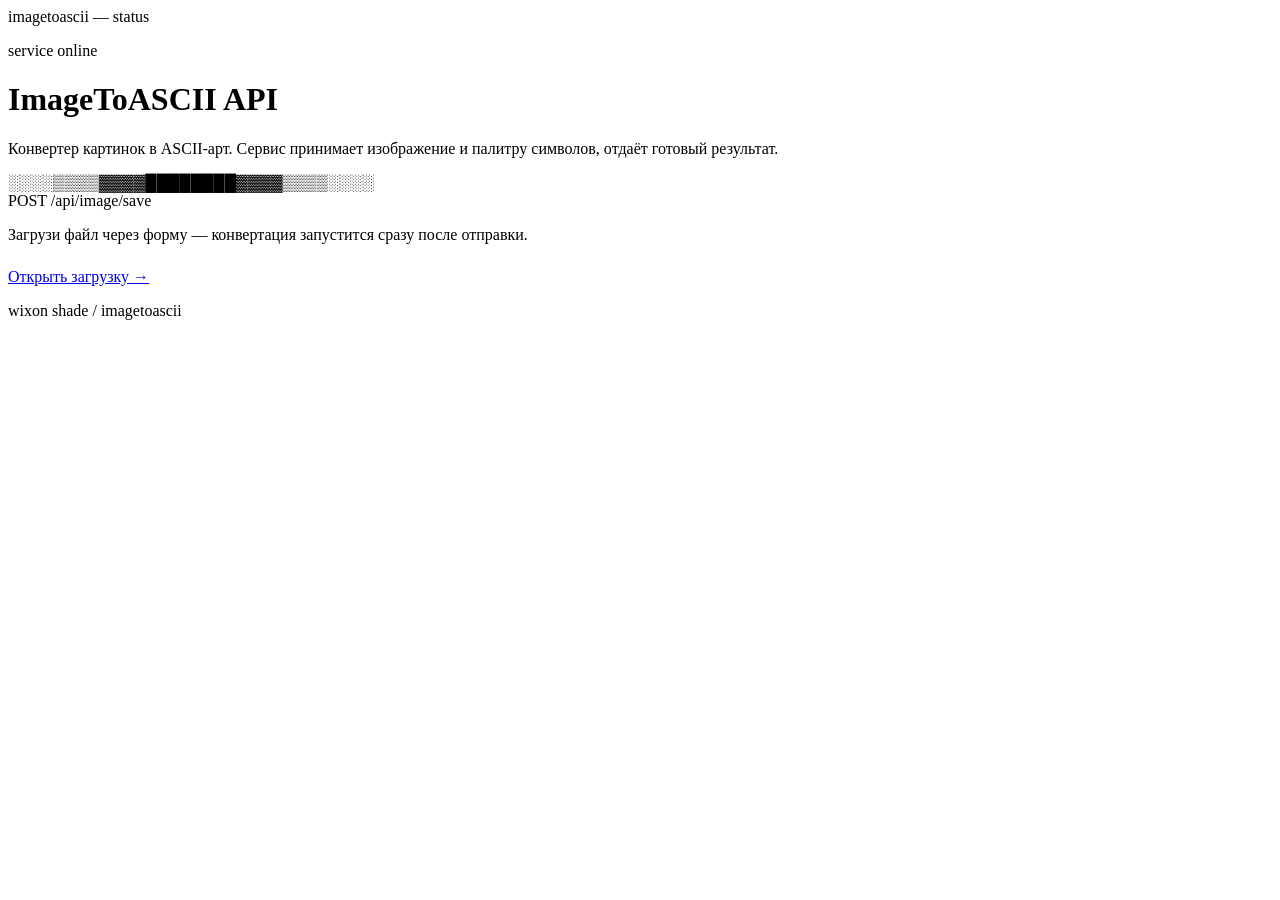
==== ImageToASCII/ImageToASCII.Web/wwwroot/index.html @ c7057193 "feat: overhaul web interface with CRT-inspired design - Implement new CSS styling with a terminal/CR" ====
<!DOCTYPE html>
<html lang="ru">
<head>
    <meta charset="UTF-8">
    <meta name="viewport" content="width=device-width, initial-scale=1">
    <title>ImageToASCII API</title>
    <link rel="stylesheet" href="/css/style.css">
</head>
<body>
<div class="crt-frame">
    <div class="term-bar">
        <span class="term-dot"></span>
        <span class="term-dot"></span>
        <span class="term-dot"></span>
        <span class="term-bar-label">imagetoascii — status</span>
    </div>
    <div class="term-body">
        <p class="eyebrow">service online</p>
        <h1>ImageToASCII API</h1>
        <p class="subtitle">Конвертер картинок в ASCII-арт. Сервис принимает изображение и палитру символов, отдаёт готовый результат.</p>

        <div class="ascii-rule">░░░░▒▒▒▒▓▓▓▓████████▓▓▓▓▒▒▒▒░░░░</div>

        <div class="route-tag">
            <span class="method">POST</span>
            <span>/api/image/save</span>
        </div>

        <p class="subtitle" style="margin-bottom: 24px;">Загрузи файл через форму — конвертация запустится сразу после отправки.</p>

        <a class="btn" href="/api/image/save">Открыть загрузку →</a>
    </div>
    <p class="footnote">wixon shade / imagetoascii</p>
</div>
</body>
</html>
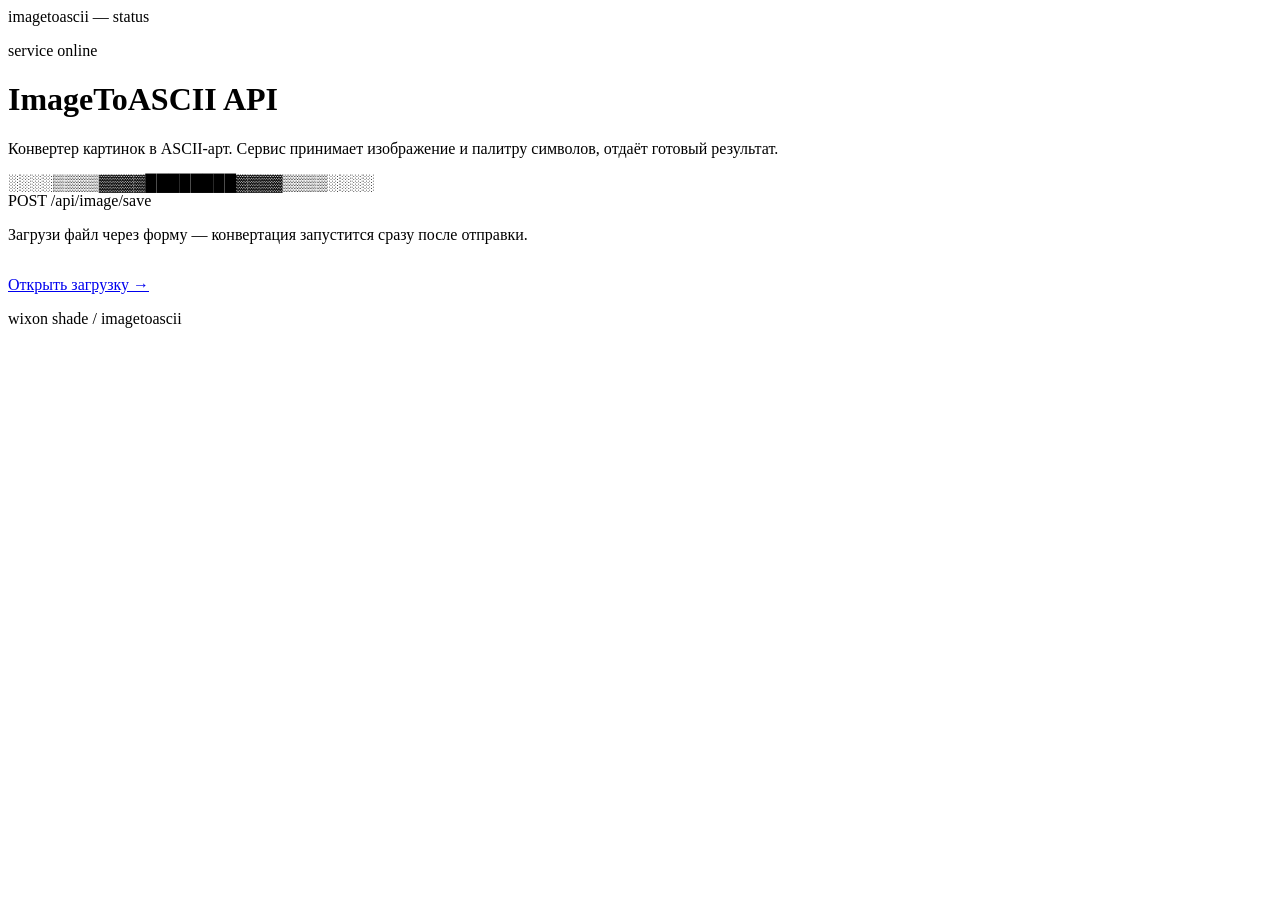
==== commit 4ee23588: "feat: implement high-performance glyph rendering - Introduce FastGlyphRenderer for direct pixel mani" ====
--- a/ImageToASCII/ImageToASCII.Web/wwwroot/index.html
+++ b/ImageToASCII/ImageToASCII.Web/wwwroot/index.html
@@ -26,9 +26,11 @@
             <span>/api/image/save</span>
         </div>
 
-        <p class="subtitle" style="margin-bottom: 24px;">Загрузи файл через форму — конвертация запустится сразу после отправки.</p>
+        <p class="subtitle">Загрузи файл через форму — конвертация запустится сразу после отправки.</p>
 
-        <a class="btn" href="/api/image/save">Открыть загрузку →</a>
+        <div style="margin-top: 32px;">
+            <a class="btn" href="/api/image/save">Открыть загрузку →</a>
+        </div>
     </div>
     <p class="footnote">wixon shade / imagetoascii</p>
 </div>
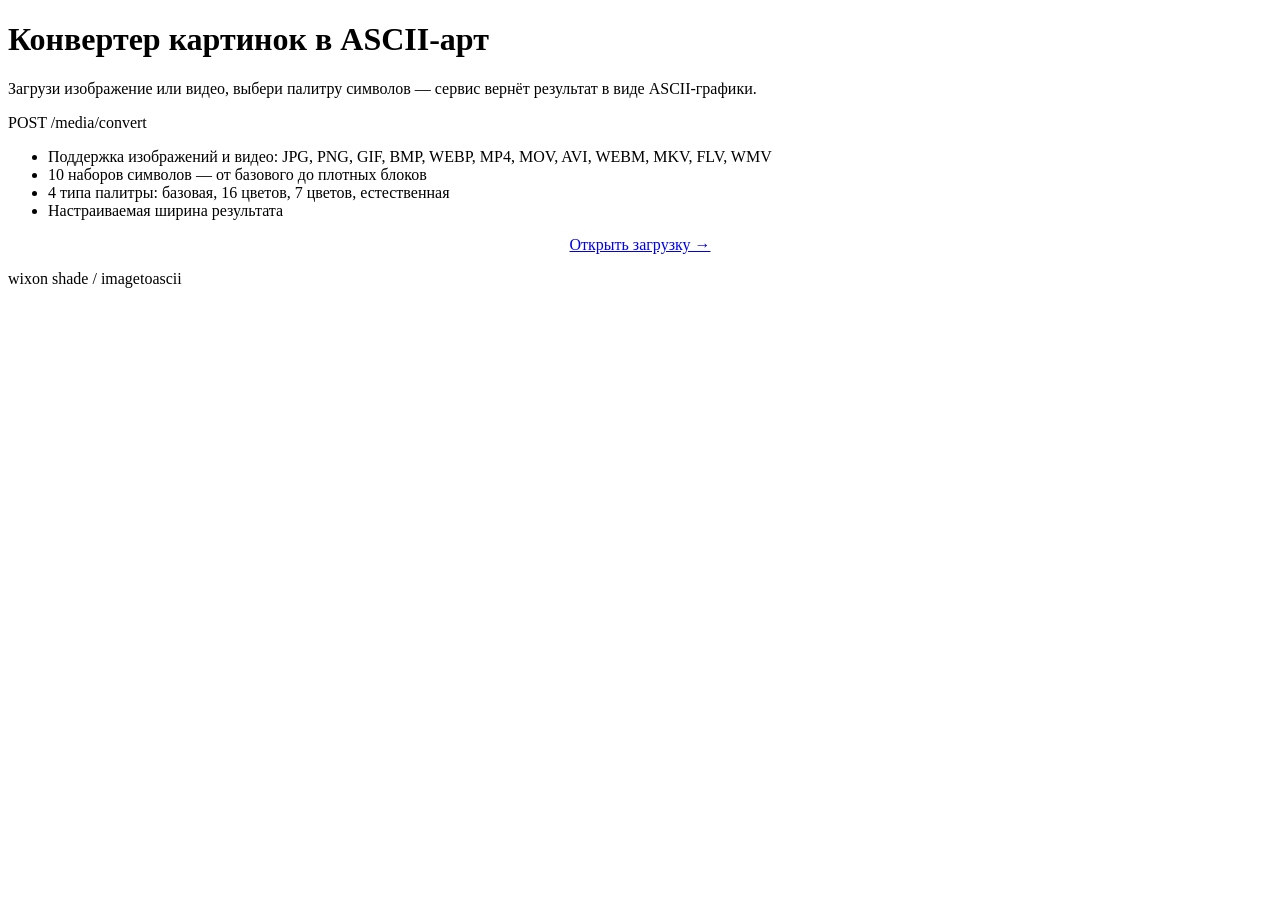
==== commit 1b5f1c7a: "feat: add video conversion support and refactor media processing - Introduce VideoConversionProcesso" ====
--- a/ImageToASCII/ImageToASCII.Web/wwwroot/index.html
+++ b/ImageToASCII/ImageToASCII.Web/wwwroot/index.html
@@ -7,31 +7,32 @@
     <link rel="stylesheet" href="/css/style.css">
 </head>
 <body>
-<div class="crt-frame">
-    <div class="term-bar">
-        <span class="term-dot"></span>
-        <span class="term-dot"></span>
-        <span class="term-dot"></span>
-        <span class="term-bar-label">imagetoascii — status</span>
-    </div>
-    <div class="term-body">
-        <p class="eyebrow">service online</p>
-        <h1>ImageToASCII API</h1>
-        <p class="subtitle">Конвертер картинок в ASCII-арт. Сервис принимает изображение и палитру символов, отдаёт готовый результат.</p>
-
-        <div class="ascii-rule">░░░░▒▒▒▒▓▓▓▓████████▓▓▓▓▒▒▒▒░░░░</div>
+<div class="bg-canvas">
+    <div class="bg-blob bg-blob-1"></div>
+    <div class="bg-blob bg-blob-2"></div>
+</div>
+<div class="page">
+    <div class="card">
+        <h1>Конвертер картинок в ASCII-арт</h1>
+        <p class="subtitle">Загрузи изображение или видео, выбери палитру символов — сервис вернёт результат в виде ASCII-графики.</p>
 
         <div class="route-tag">
             <span class="method">POST</span>
-            <span>/api/image/save</span>
+            <span>/media/convert</span>
         </div>
+        
+        <ul class="feature-list">
+            <li>Поддержка изображений и видео: JPG, PNG, GIF, BMP, WEBP, MP4, MOV, AVI, WEBM, MKV, FLV, WMV</li>
+            <li>10 наборов символов — от базового до плотных блоков</li>
+            <li>4 типа палитры: базовая, 16 цветов, 7 цветов, естественная</li>
+            <li>Настраиваемая ширина результата</li>
+        </ul>
 
-        <p class="subtitle">Загрузи файл через форму — конвертация запустится сразу после отправки.</p>
-
-        <div style="margin-top: 32px;">
-            <a class="btn" href="/api/image/save">Открыть загрузку →</a>
+        <div style="text-align: center; margin-top: 8px;">
+            <a class="btn" href="/media/convert">Открыть загрузку →</a>
         </div>
     </div>
+
     <p class="footnote">wixon shade / imagetoascii</p>
 </div>
 </body>
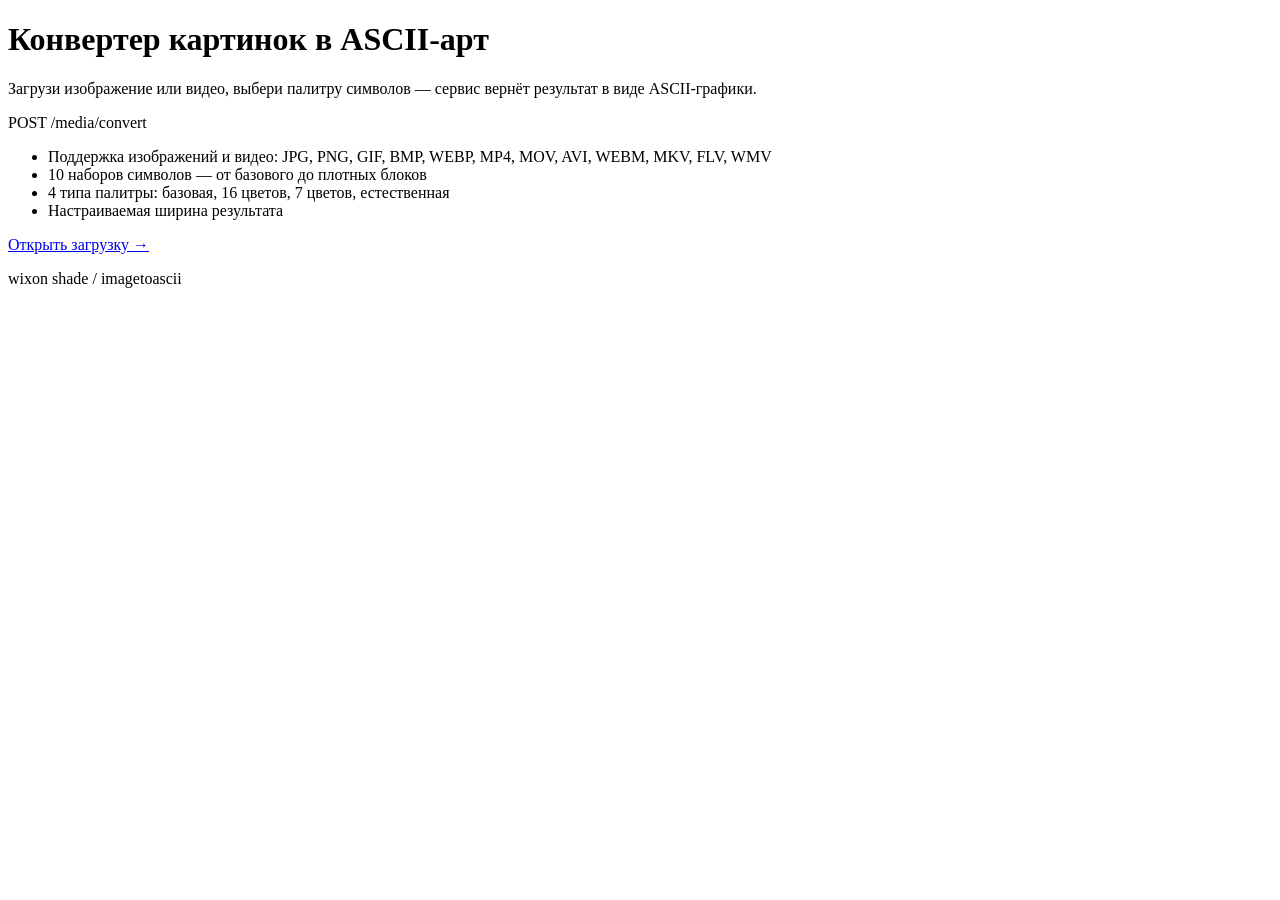
==== commit 3a020515: "feat: implement responsive two-column layout for conversion page - Introduce two-column grid layout " ====
--- a/ImageToASCII/ImageToASCII.Web/wwwroot/index.html
+++ b/ImageToASCII/ImageToASCII.Web/wwwroot/index.html
@@ -20,7 +20,7 @@
             <span class="method">POST</span>
             <span>/media/convert</span>
         </div>
-        
+
         <ul class="feature-list">
             <li>Поддержка изображений и видео: JPG, PNG, GIF, BMP, WEBP, MP4, MOV, AVI, WEBM, MKV, FLV, WMV</li>
             <li>10 наборов символов — от базового до плотных блоков</li>
@@ -28,7 +28,7 @@
             <li>Настраиваемая ширина результата</li>
         </ul>
 
-        <div style="text-align: center; margin-top: 8px;">
+        <div class="btn-container">
             <a class="btn" href="/media/convert">Открыть загрузку →</a>
         </div>
     </div>
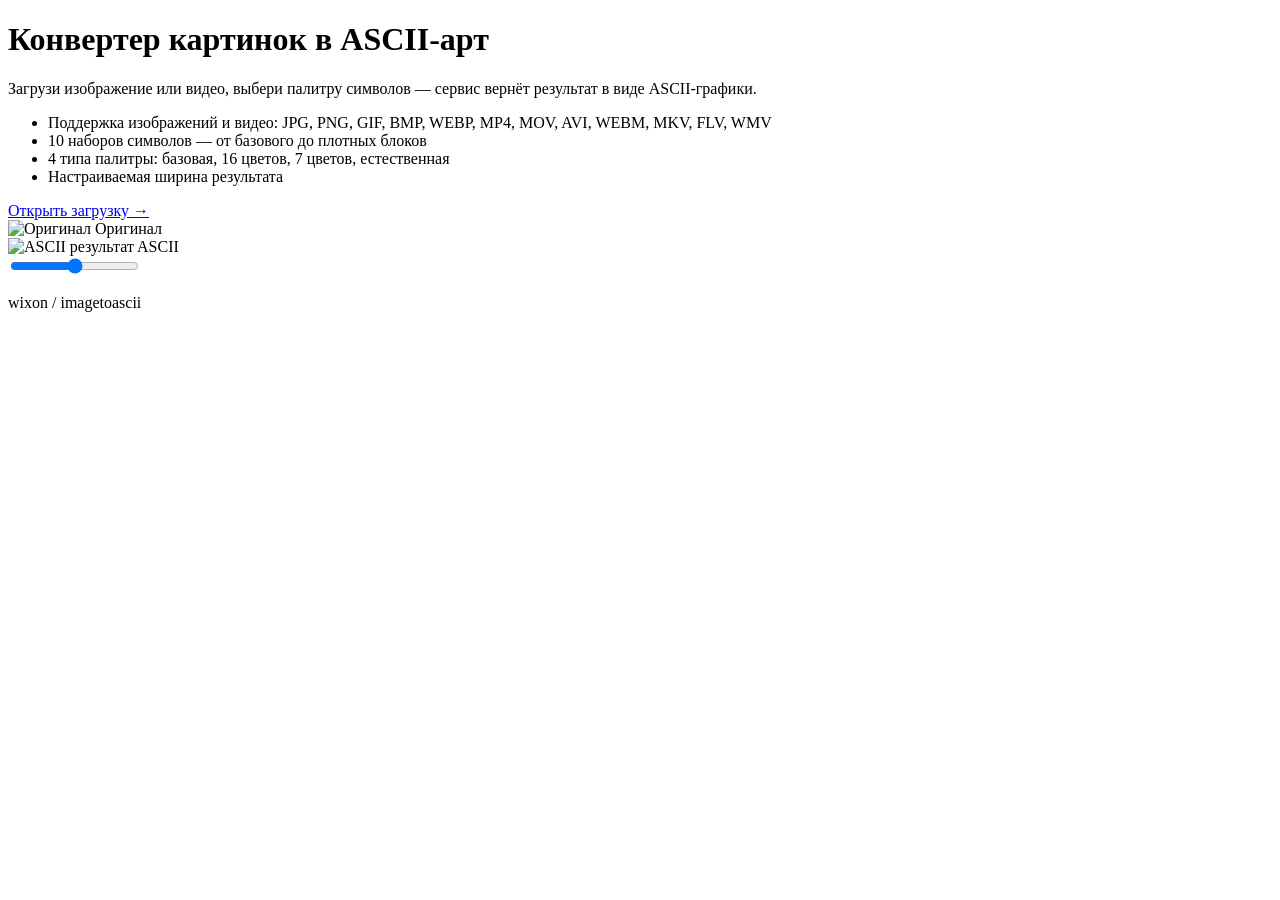
==== commit b354bba3: "feat: implement advanced media validation and FFmpeg inspection - Replace FileSignatureValidator wit" ====
--- a/ImageToASCII/ImageToASCII.Web/wwwroot/index.html
+++ b/ImageToASCII/ImageToASCII.Web/wwwroot/index.html
@@ -3,37 +3,59 @@
 <head>
     <meta charset="UTF-8">
     <meta name="viewport" content="width=device-width, initial-scale=1">
-    <title>ImageToASCII API</title>
+    <title>ImageToASCII — Конвертер медиа в ASCII-арт</title>
     <link rel="stylesheet" href="/css/style.css">
 </head>
 <body>
-<div class="bg-canvas">
-    <div class="bg-blob bg-blob-1"></div>
-    <div class="bg-blob bg-blob-2"></div>
-</div>
+<div class="bg-canvas" id="asciiContainer"></div>
+
 <div class="page">
     <div class="card">
-        <h1>Конвертер картинок в ASCII-арт</h1>
-        <p class="subtitle">Загрузи изображение или видео, выбери палитру символов — сервис вернёт результат в виде ASCII-графики.</p>
+        <div class="home-grid">
+            <div class="home-content">
+                <h1>Конвертер картинок в ASCII-арт</h1>
+                <p class="subtitle">Загрузи изображение или видео, выбери палитру символов — сервис вернёт результат в виде ASCII-графики.</p>
 
-        <div class="route-tag">
-            <span class="method">POST</span>
-            <span>/media/convert</span>
-        </div>
+                <ul class="feature-list">
+                    <li>Поддержка изображений и видео: JPG, PNG, GIF, BMP, WEBP, MP4, MOV, AVI, WEBM, MKV, FLV, WMV</li>
+                    <li>10 наборов символов — от базового до плотных блоков</li>
+                    <li>4 типа палитры: базовая, 16 цветов, 7 цветов, естественная</li>
+                    <li>Настраиваемая ширина результата</li>
+                </ul>
 
-        <ul class="feature-list">
-            <li>Поддержка изображений и видео: JPG, PNG, GIF, BMP, WEBP, MP4, MOV, AVI, WEBM, MKV, FLV, WMV</li>
-            <li>10 наборов символов — от базового до плотных блоков</li>
-            <li>4 типа палитры: базовая, 16 цветов, 7 цветов, естественная</li>
-            <li>Настраиваемая ширина результата</li>
-        </ul>
+                <div class="btn-container">
+                    <a class="btn" href="/media/convert">Открыть загрузку →</a>
+                </div>
+            </div>
 
-        <div class="btn-container">
-            <a class="btn" href="/media/convert">Открыть загрузку →</a>
+            <div class="home-media">
+                <div class="comparison-slider" style="--pos: 50%;">
+                    <div class="img-wrapper img-before">
+                        <img src="/images/demo-original.jpg" alt="Оригинал">
+                        <span class="label">Оригинал</span>
+                    </div>
+                    <div class="img-wrapper img-after">
+                        <img src="/images/demo-ascii.png" alt="ASCII результат">
+                        <span class="label">ASCII</span>
+                    </div>
+                    <div class="slider-line"></div>
+                    <input type="range" min="0" max="100" value="50" class="slider-input" aria-label="Сравнение результатов">
+                </div>
+            </div>
         </div>
     </div>
 
-    <p class="footnote">wixon shade / imagetoascii</p>
+    <p class="footnote">wixon / imagetoascii</p>
 </div>
+
+<script>
+    const slider = document.querySelector('.comparison-slider');
+    const input = document.querySelector('.slider-input');
+
+    input.addEventListener('input', (e) => {
+        slider.style.setProperty('--pos', `${e.target.value}%`);
+    });
+</script>
+<script src="/js/ascii-bg.js"></script>
 </body>
 </html>
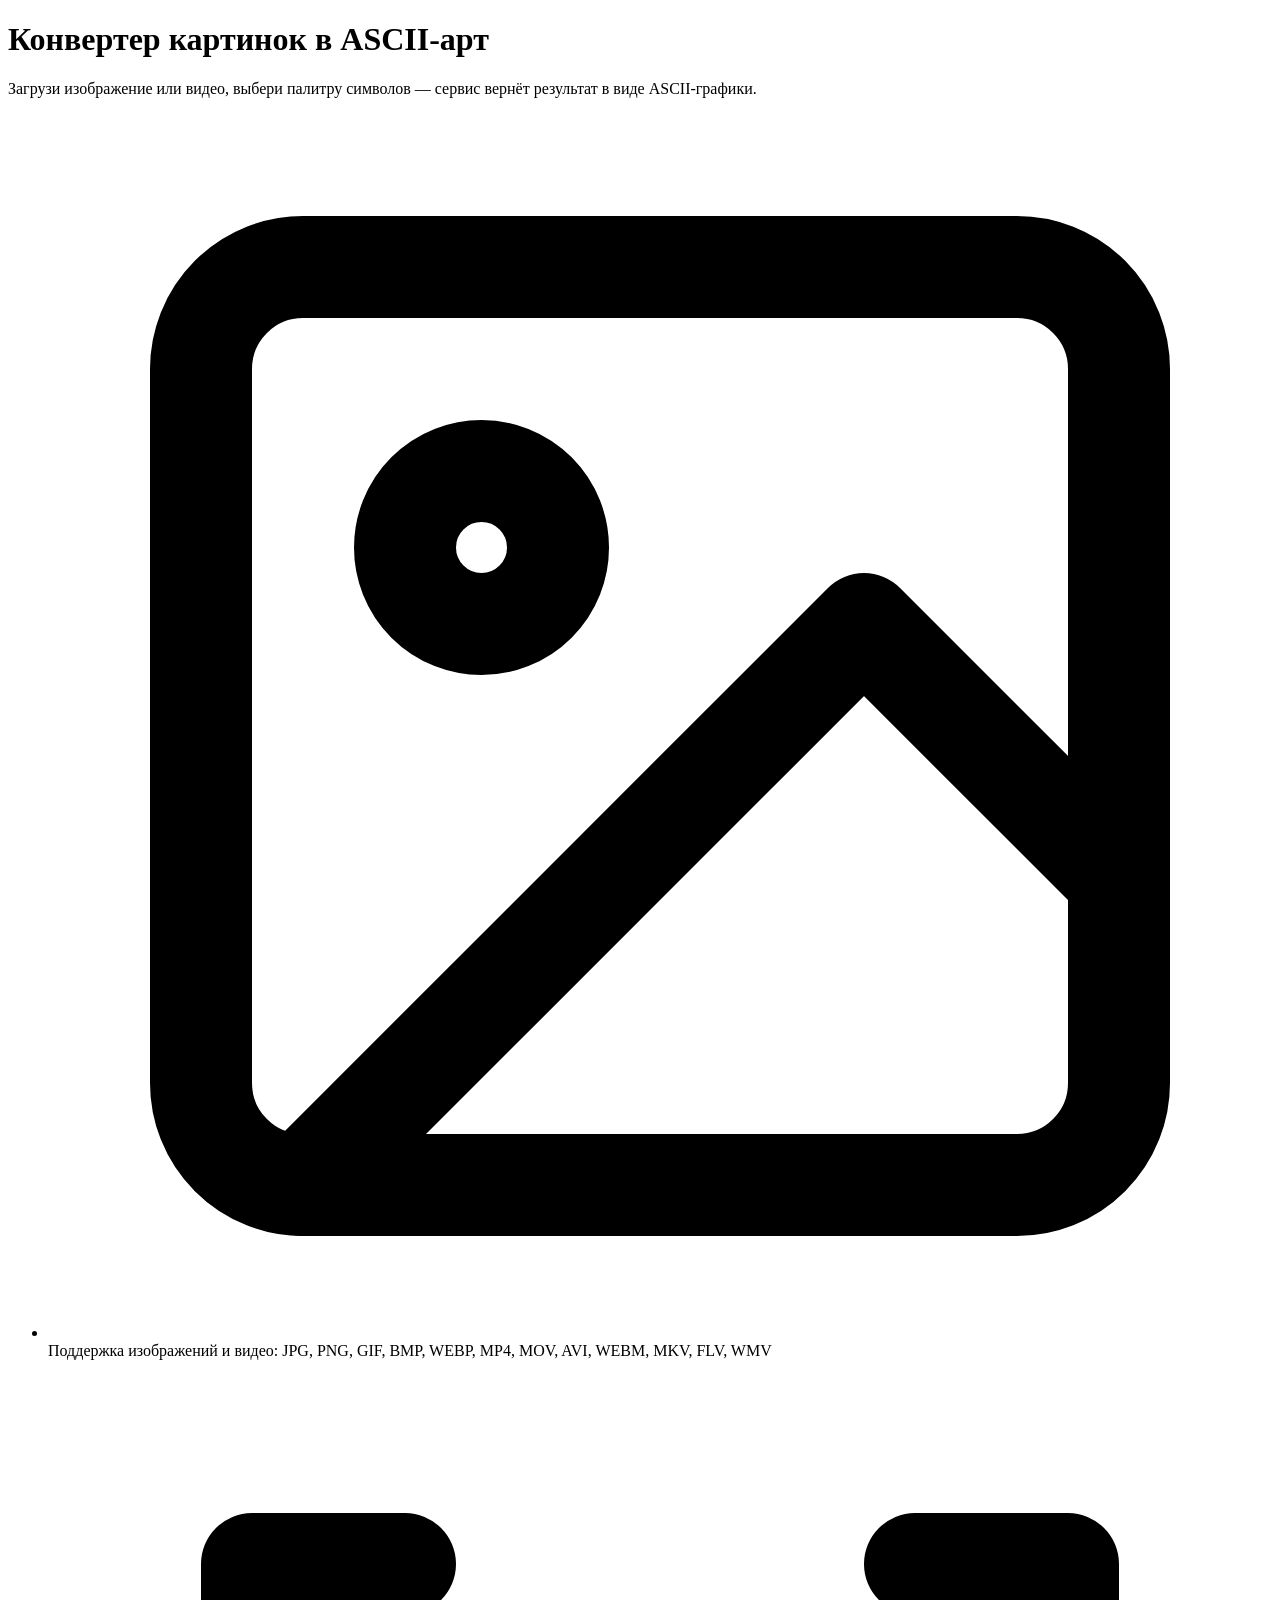
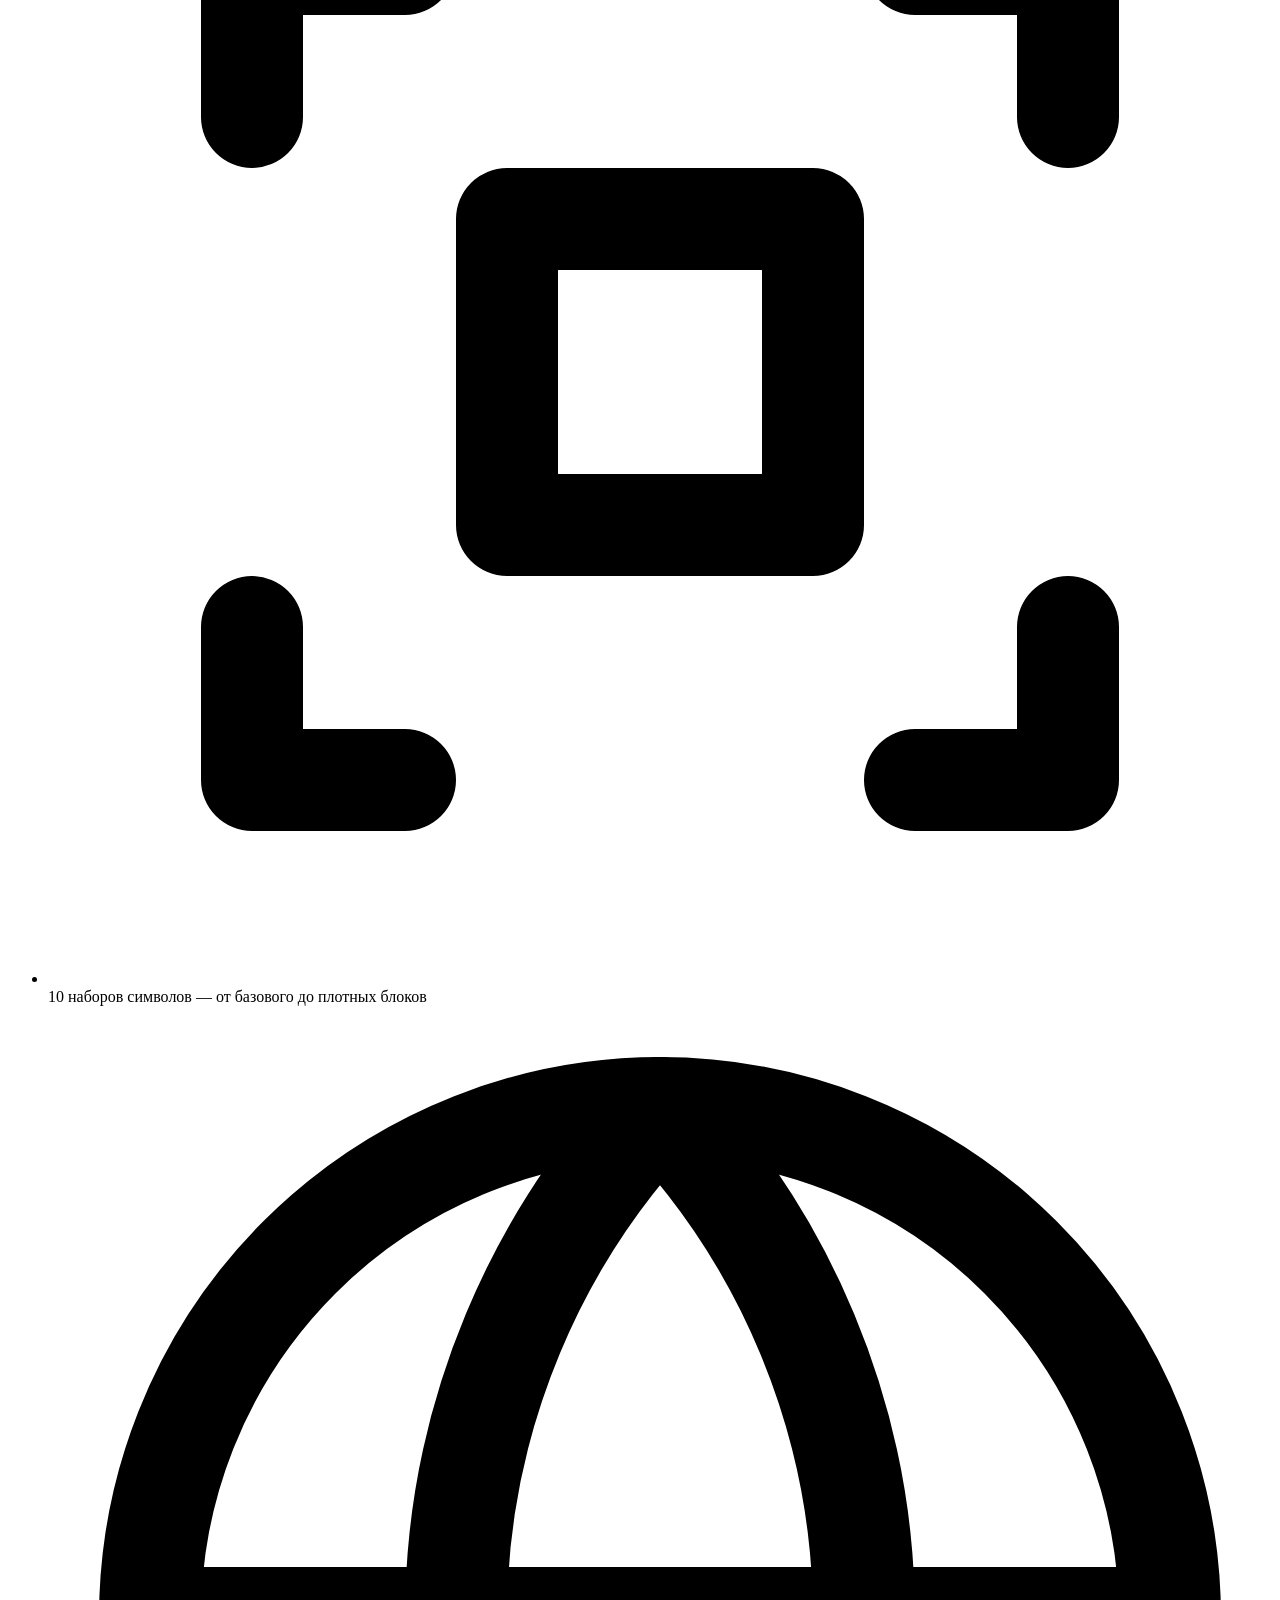
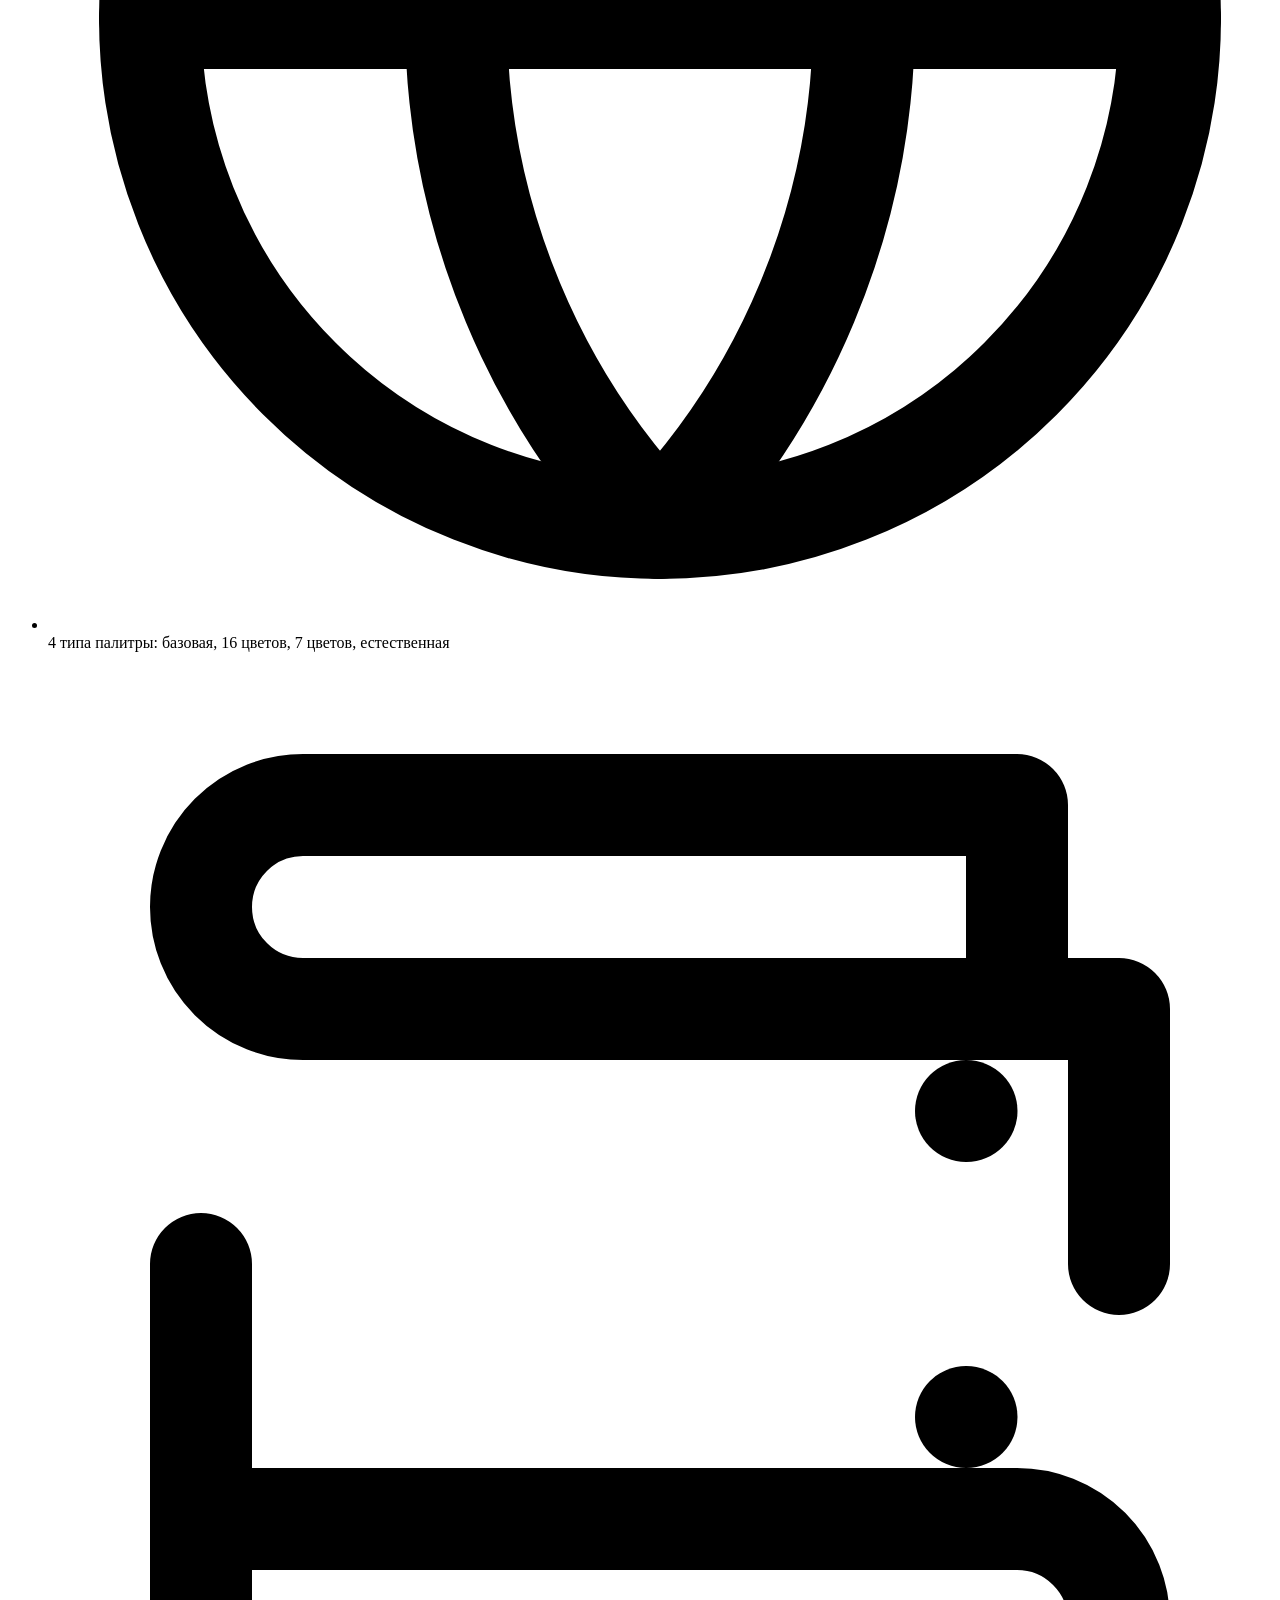
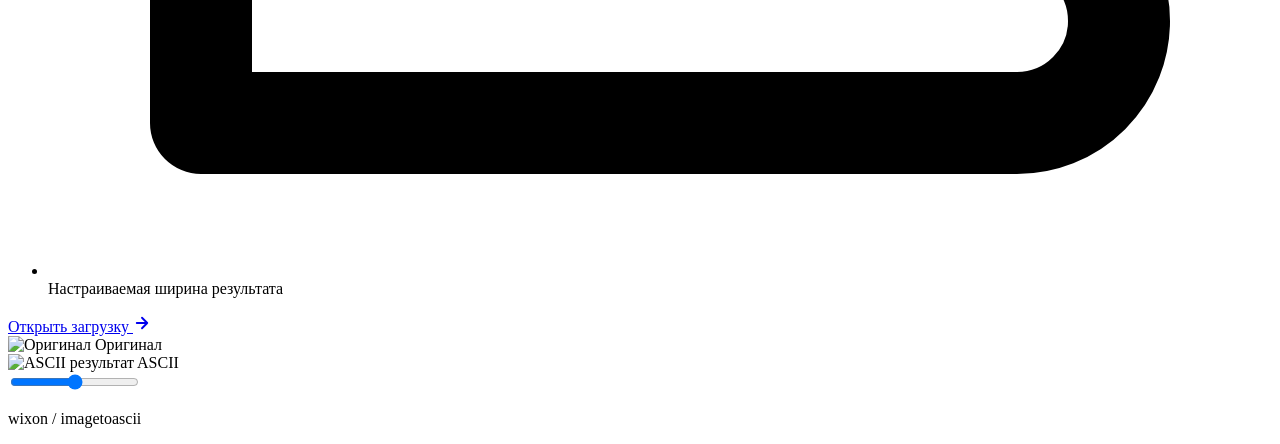
==== commit 635eb36d: "refactor: optimize data structures for ascii grid processing - Switch from 2D char arrays to flat 1D" ====
--- a/ImageToASCII/ImageToASCII.Web/wwwroot/index.html
+++ b/ImageToASCII/ImageToASCII.Web/wwwroot/index.html
@@ -1,61 +1,97 @@
 <!DOCTYPE html>
 <html lang="ru">
 <head>
-    <meta charset="UTF-8">
-    <meta name="viewport" content="width=device-width, initial-scale=1">
-    <title>ImageToASCII — Конвертер медиа в ASCII-арт</title>
-    <link rel="stylesheet" href="/css/style.css">
+  <meta charset="UTF-8">
+  <meta name="viewport" content="width=device-width, initial-scale=1">
+  <title>ImageToASCII — Конвертер медиа в ASCII-арт</title>
+  <link rel="icon" href="data:,">
+  <link rel="stylesheet" href="/css/style.css">
 </head>
 <body>
-<div class="bg-canvas" id="asciiContainer"></div>
+  <div class="bg-canvas" id="asciiContainer"></div>
 
-<div class="page">
+  <div class="page">
     <div class="card">
-        <div class="home-grid">
-            <div class="home-content">
-                <h1>Конвертер картинок в ASCII-арт</h1>
-                <p class="subtitle">Загрузи изображение или видео, выбери палитру символов — сервис вернёт результат в виде ASCII-графики.</p>
+      <div class="home-grid">
+        <div class="home-content">
+          <h1>Конвертер картинок в ASCII-арт</h1>
+          <p class="subtitle">
+            Загрузи изображение или видео, выбери палитру символов — сервис вернёт результат в виде ASCII-графики.
+          </p>
 
-                <ul class="feature-list">
-                    <li>Поддержка изображений и видео: JPG, PNG, GIF, BMP, WEBP, MP4, MOV, AVI, WEBM, MKV, FLV, WMV</li>
-                    <li>10 наборов символов — от базового до плотных блоков</li>
-                    <li>4 типа палитры: базовая, 16 цветов, 7 цветов, естественная</li>
-                    <li>Настраиваемая ширина результата</li>
-                </ul>
+          <ul class="feature-list">
+            <li>
+              <svg class="feature-icon" viewBox="0 0 24 24" fill="none" stroke="currentColor" stroke-width="2" stroke-linecap="round" stroke-linejoin="round">
+                <rect x="3" y="3" width="18" height="18" rx="2"/>
+                <circle cx="8.5" cy="8.5" r="1.5"/>
+                <path d="M21 15l-5-5L5 21"/>
+              </svg>
+              <span>Поддержка изображений и видео: JPG, PNG, GIF, BMP, WEBP, MP4, MOV, AVI, WEBM, MKV, FLV, WMV</span>
+            </li>
+            <li>
+              <svg class="feature-icon" viewBox="0 0 24 24" fill="none" stroke="currentColor" stroke-width="2" stroke-linecap="round" stroke-linejoin="round">
+                <path d="M4 7V4h3M4 17v3h3M20 7V4h-3M20 17v3h-3M9 9h6v6H9z"/>
+              </svg>
+              <span>10 наборов символов — от базового до плотных блоков</span>
+            </li>
+            <li>
+              <svg class="feature-icon" viewBox="0 0 24 24" fill="none" stroke="currentColor" stroke-width="2" stroke-linecap="round" stroke-linejoin="round">
+                <circle cx="12" cy="12" r="10"/>
+                <path d="M12 2a14.5 14.5 0 0 0 0 20 14.5 14.5 0 0 0 0-20"/>
+                <path d="M2 12h20"/>
+              </svg>
+              <span>4 типа палитры: базовая, 16 цветов, 7 цветов, естественная</span>
+            </li>
+            <li>
+              <svg class="feature-icon" viewBox="0 0 24 24" fill="none" stroke="currentColor" stroke-width="2" stroke-linecap="round" stroke-linejoin="round">
+                <path d="M21 12V7H5a2 2 0 0 1 0-4h14v4"/>
+                <path d="M3 12v5h16a2 2 0 0 1 0 4H3v-4"/>
+                <line x1="18" y1="9" x2="18.01" y2="9"/>
+                <line x1="18" y1="15" x2="18.01" y2="15"/>
+              </svg>
+              <span>Настраиваемая ширина результата</span>
+            </li>
+          </ul>
 
-                <div class="btn-container">
-                    <a class="btn" href="/media/convert">Открыть загрузку →</a>
-                </div>
+          <div class="btn-container">
+            <a class="btn" href="/media/convert">
+              Открыть загрузку
+              <svg class="arrow" width="18" height="18" viewBox="0 0 24 24" fill="none" stroke="currentColor" stroke-width="2.5" stroke-linecap="round" stroke-linejoin="round">
+                <path d="M5 12h14M12 5l7 7-7 7"/>
+              </svg>
+            </a>
+          </div>
+        </div>
+
+        <div class="home-media">
+          <div class="comparison-slider" style="--pos: 50%;">
+            <div class="img-wrapper img-before">
+              <img src="/images/demo-original.jpg" alt="Оригинал">
+              <span class="label">Оригинал</span>
             </div>
-
-            <div class="home-media">
-                <div class="comparison-slider" style="--pos: 50%;">
-                    <div class="img-wrapper img-before">
-                        <img src="/images/demo-original.jpg" alt="Оригинал">
-                        <span class="label">Оригинал</span>
-                    </div>
-                    <div class="img-wrapper img-after">
-                        <img src="/images/demo-ascii.png" alt="ASCII результат">
-                        <span class="label">ASCII</span>
-                    </div>
-                    <div class="slider-line"></div>
-                    <input type="range" min="0" max="100" value="50" class="slider-input" aria-label="Сравнение результатов">
-                </div>
+            <div class="img-wrapper img-after">
+              <img src="/images/demo-ascii.png" alt="ASCII результат">
+              <span class="label">ASCII</span>
             </div>
+            <div class="slider-line"></div>
+            <input type="range" min="0" max="100" value="50" class="slider-input" aria-label="Сравнение результатов">
+          </div>
         </div>
+      </div>
     </div>
 
     <p class="footnote">wixon / imagetoascii</p>
-</div>
+  </div>
 
-<script>
+  <script>
     const slider = document.querySelector('.comparison-slider');
     const input = document.querySelector('.slider-input');
-
-    input.addEventListener('input', (e) => {
+    if (slider && input) {
+      input.addEventListener('input', (e) => {
         slider.style.setProperty('--pos', `${e.target.value}%`);
-    });
-</script>
-<script src="/js/ascii-bg.js"></script>
+      });
+    }
+  </script>
+  <script src="/js/ascii-bg.js"></script>
 </body>
-</html>+</html>
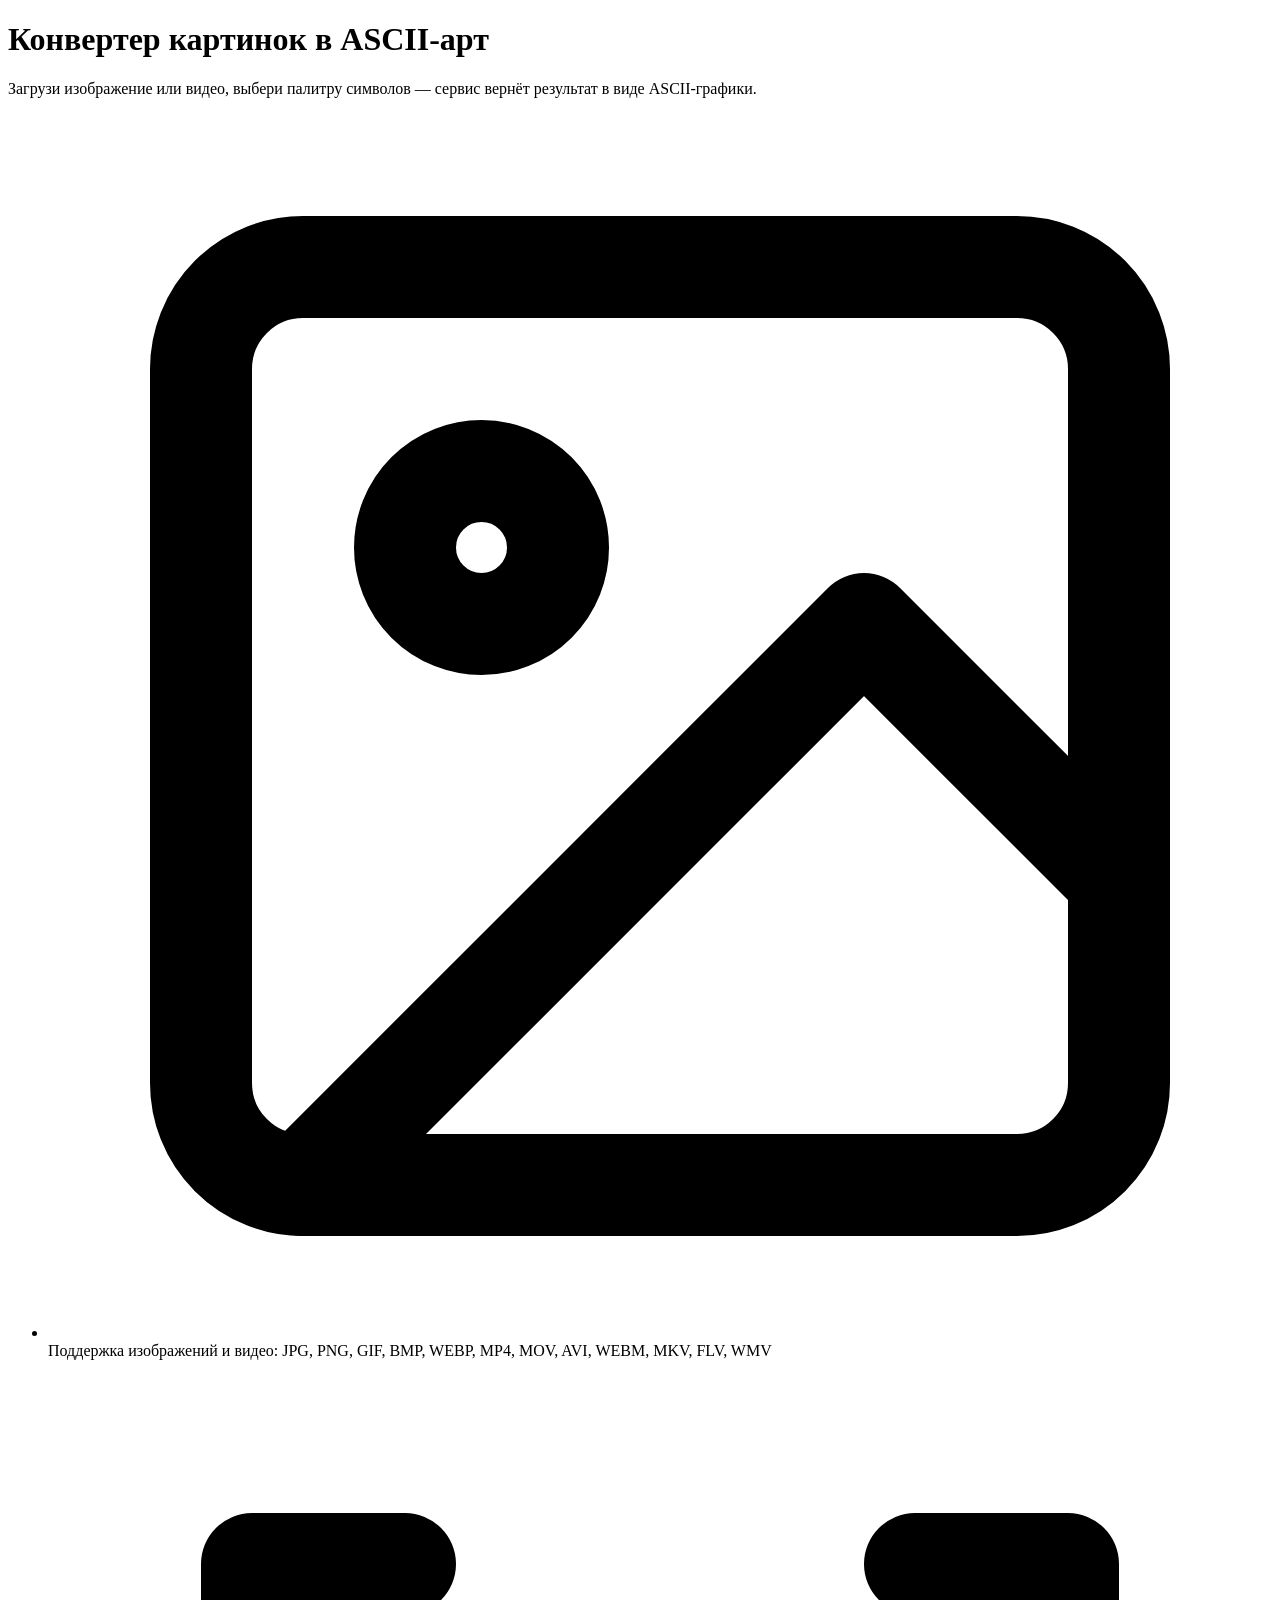
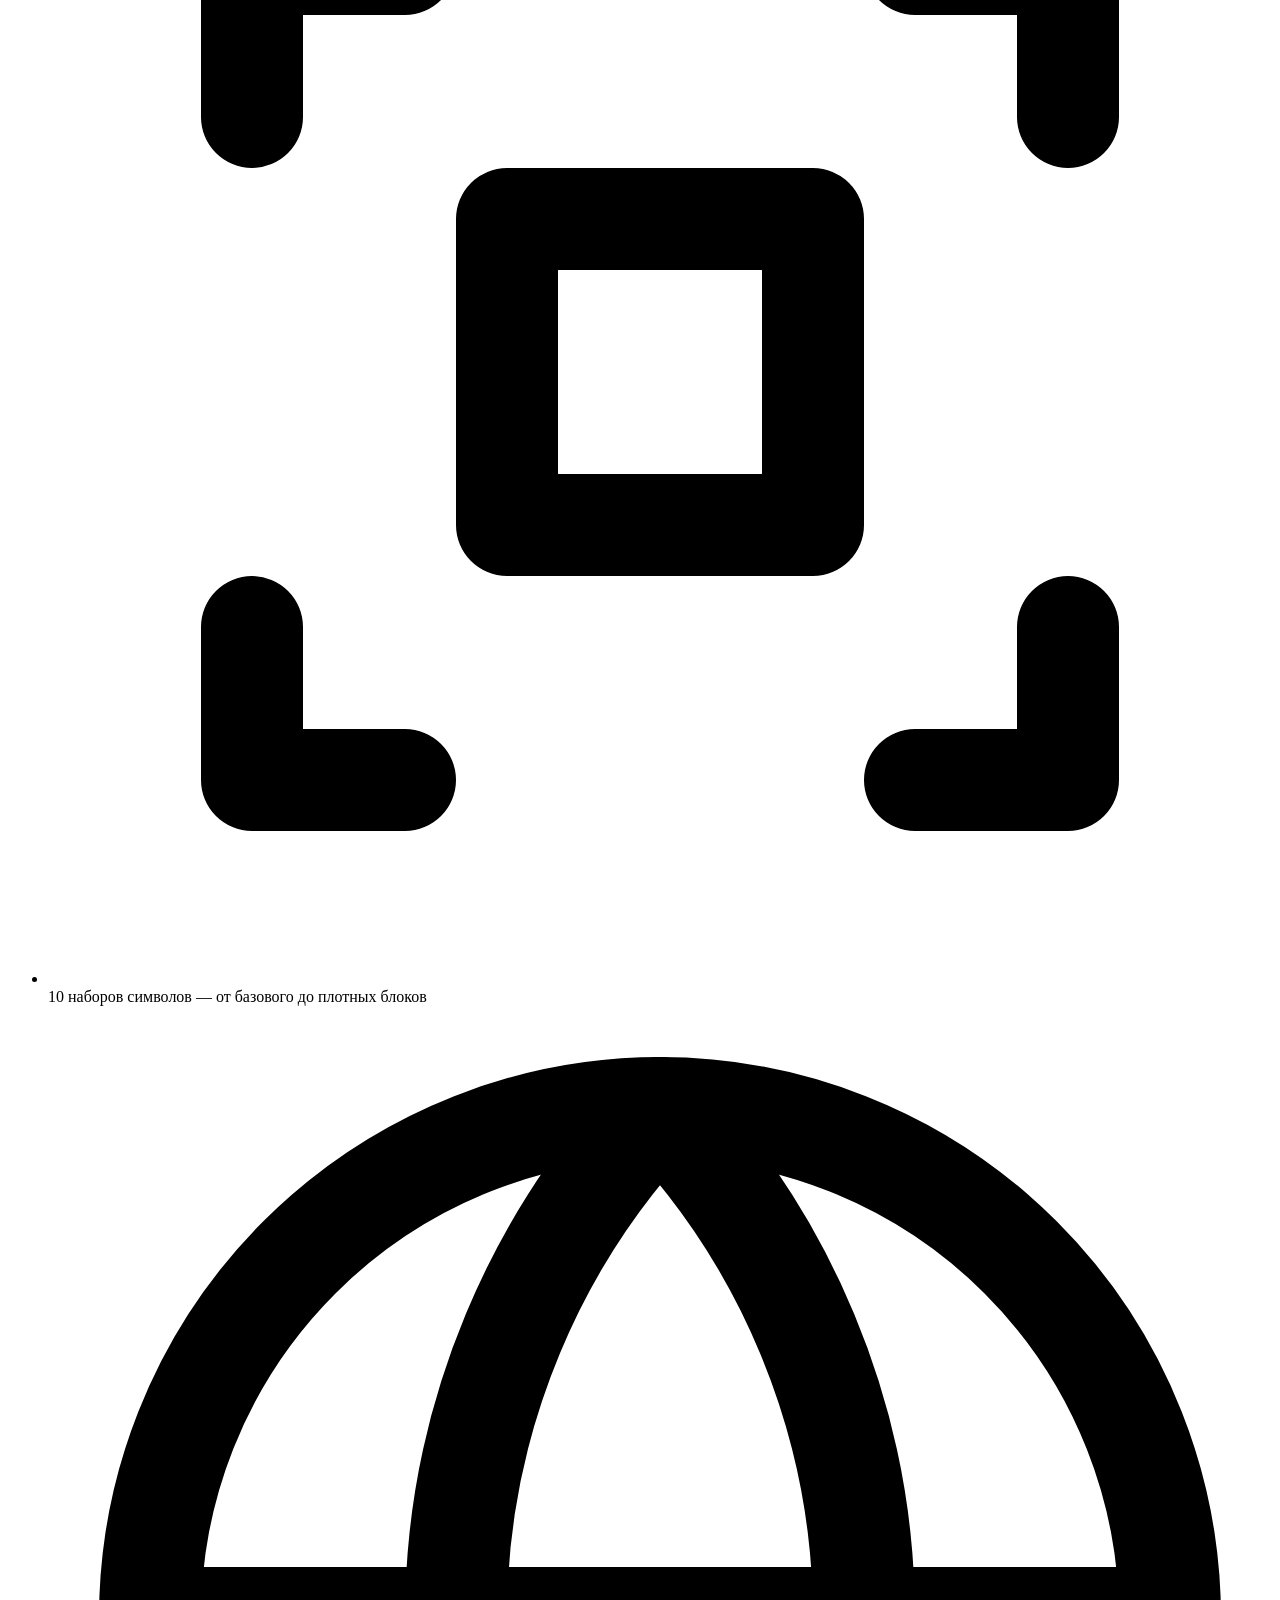
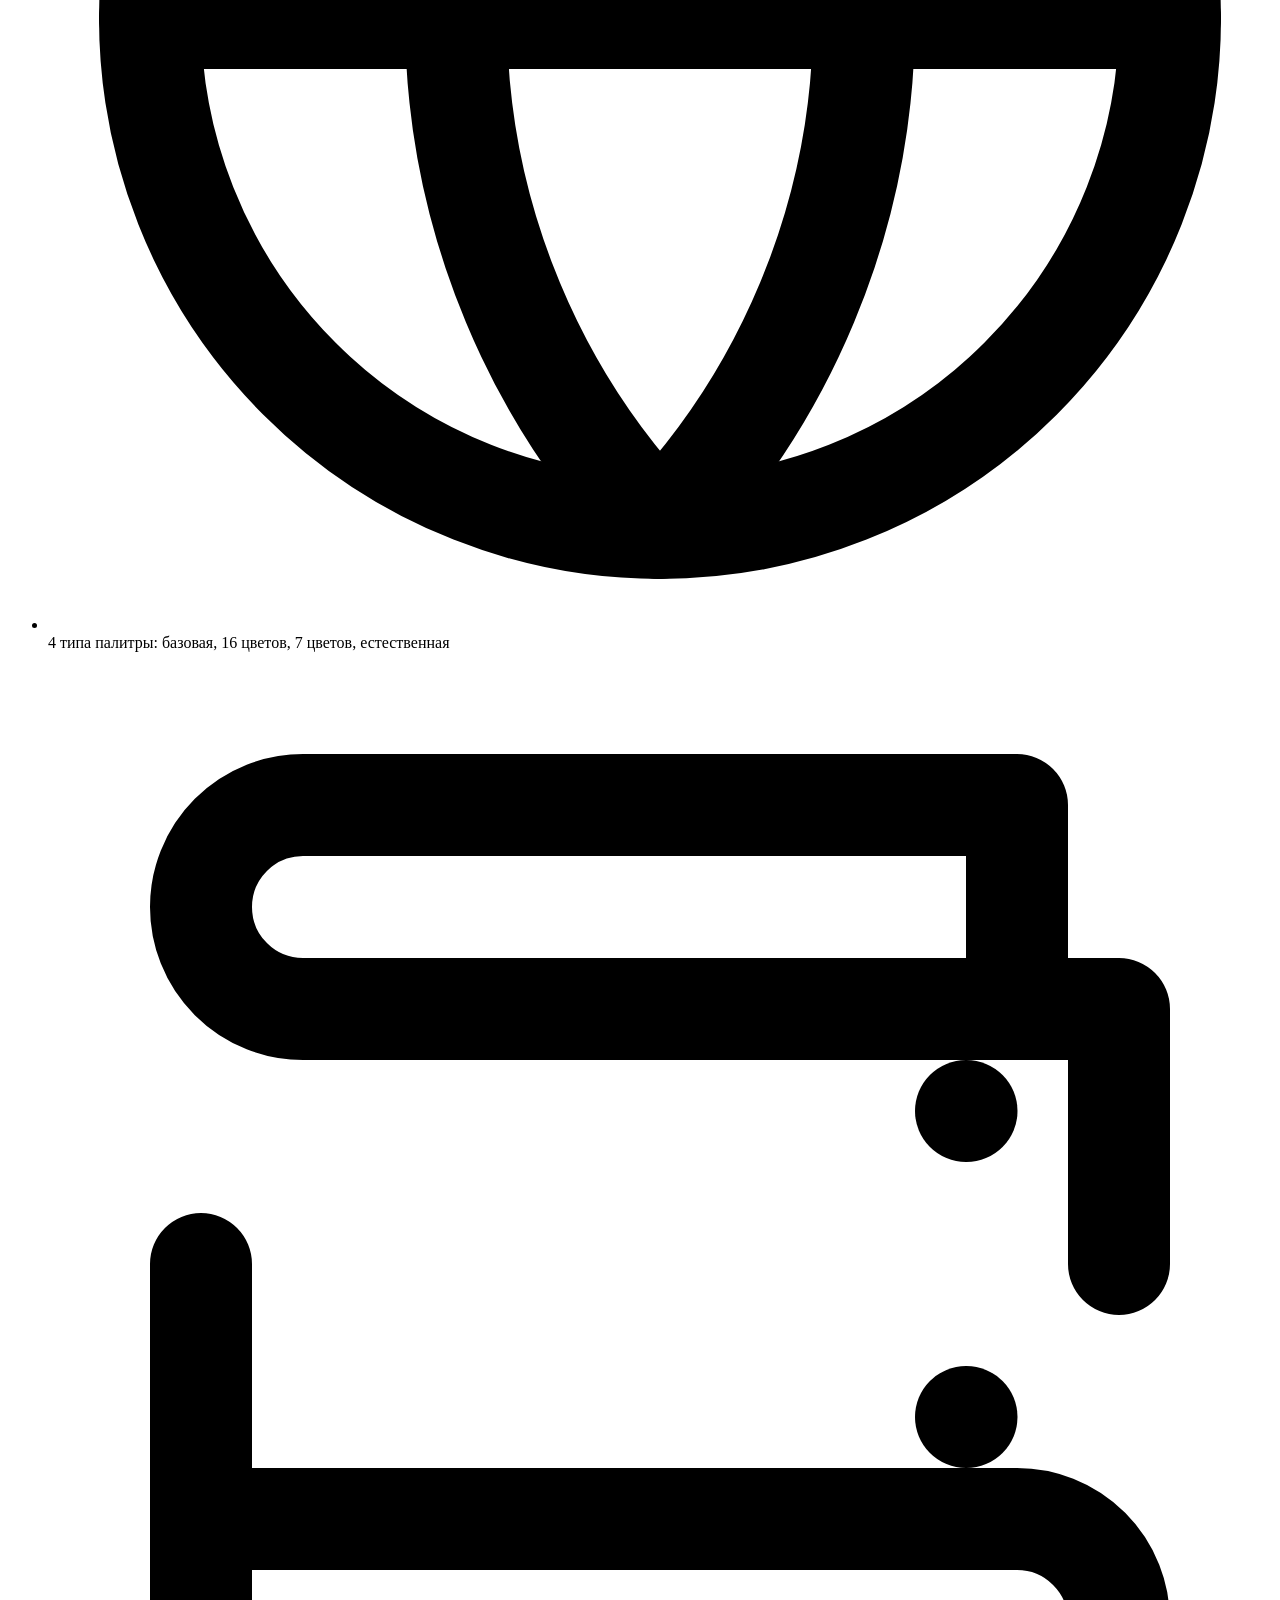
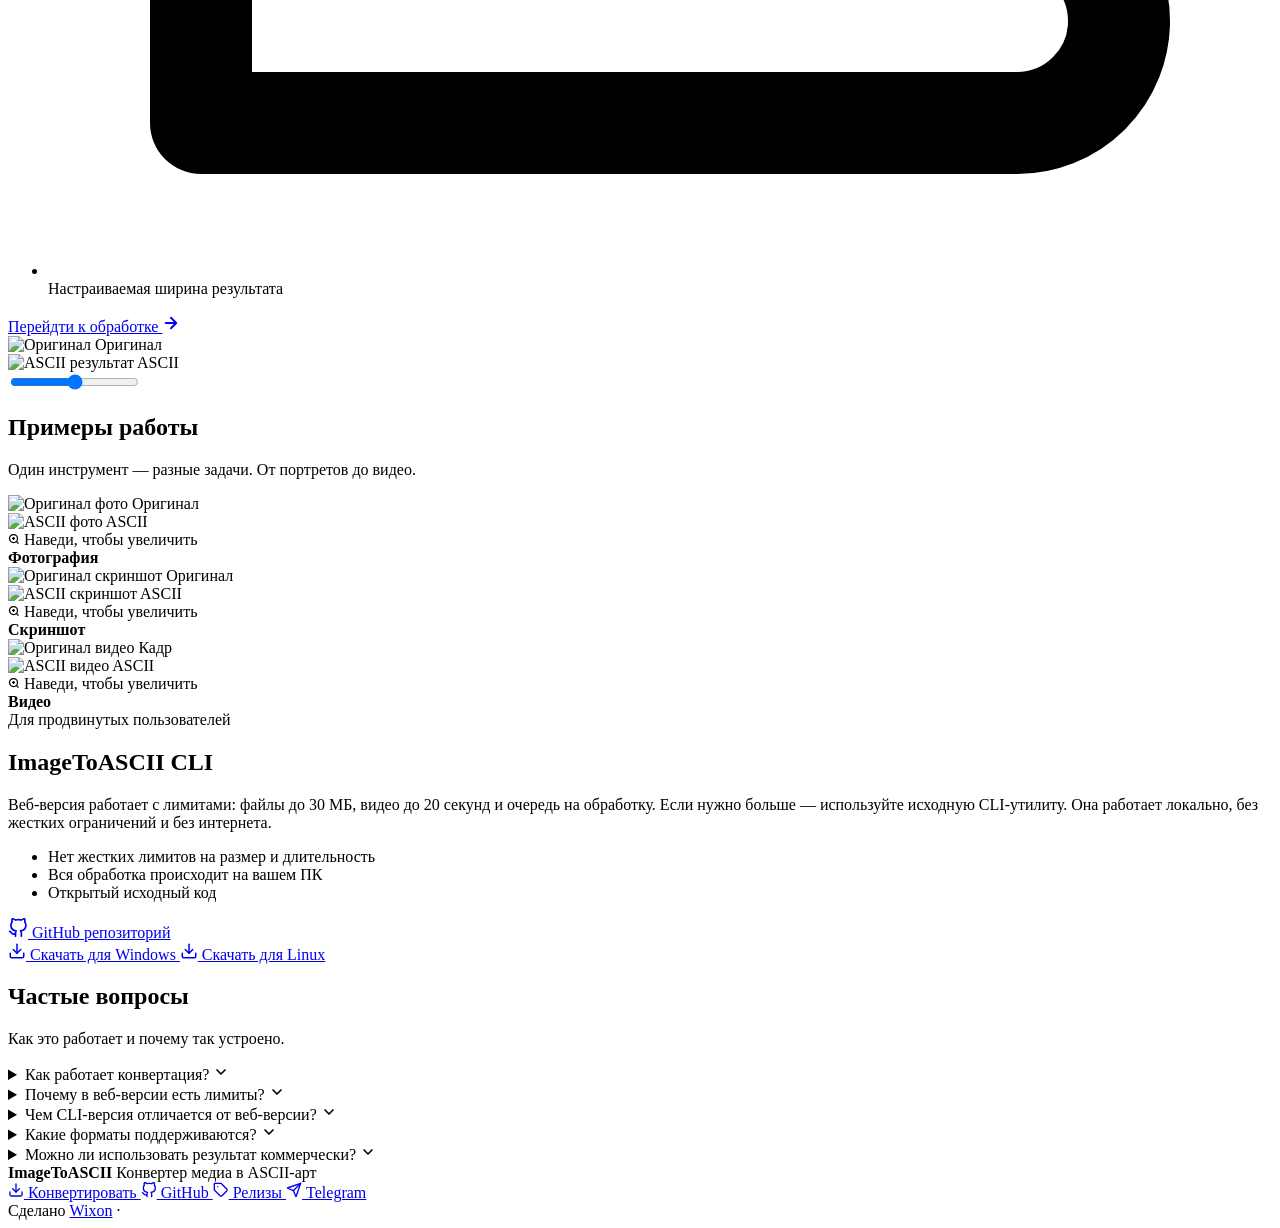
==== commit 66a5752b: "feat: implement rate limiting and bounded conversion queue - Configure RateLimiter middleware with a" ====
--- a/ImageToASCII/ImageToASCII.Web/wwwroot/index.html
+++ b/ImageToASCII/ImageToASCII.Web/wwwroot/index.html
@@ -6,92 +6,369 @@
   <title>ImageToASCII — Конвертер медиа в ASCII-арт</title>
   <link rel="icon" href="data:,">
   <link rel="stylesheet" href="/css/style.css">
+  <base target="_blank">
 </head>
 <body>
-  <div class="bg-canvas" id="asciiContainer"></div>
-
-  <div class="page">
-    <div class="card">
-      <div class="home-grid">
-        <div class="home-content">
-          <h1>Конвертер картинок в ASCII-арт</h1>
-          <p class="subtitle">
-            Загрузи изображение или видео, выбери палитру символов — сервис вернёт результат в виде ASCII-графики.
-          </p>
-
-          <ul class="feature-list">
-            <li>
-              <svg class="feature-icon" viewBox="0 0 24 24" fill="none" stroke="currentColor" stroke-width="2" stroke-linecap="round" stroke-linejoin="round">
-                <rect x="3" y="3" width="18" height="18" rx="2"/>
-                <circle cx="8.5" cy="8.5" r="1.5"/>
-                <path d="M21 15l-5-5L5 21"/>
-              </svg>
-              <span>Поддержка изображений и видео: JPG, PNG, GIF, BMP, WEBP, MP4, MOV, AVI, WEBM, MKV, FLV, WMV</span>
-            </li>
-            <li>
-              <svg class="feature-icon" viewBox="0 0 24 24" fill="none" stroke="currentColor" stroke-width="2" stroke-linecap="round" stroke-linejoin="round">
-                <path d="M4 7V4h3M4 17v3h3M20 7V4h-3M20 17v3h-3M9 9h6v6H9z"/>
-              </svg>
-              <span>10 наборов символов — от базового до плотных блоков</span>
-            </li>
-            <li>
-              <svg class="feature-icon" viewBox="0 0 24 24" fill="none" stroke="currentColor" stroke-width="2" stroke-linecap="round" stroke-linejoin="round">
-                <circle cx="12" cy="12" r="10"/>
-                <path d="M12 2a14.5 14.5 0 0 0 0 20 14.5 14.5 0 0 0 0-20"/>
-                <path d="M2 12h20"/>
-              </svg>
-              <span>4 типа палитры: базовая, 16 цветов, 7 цветов, естественная</span>
-            </li>
-            <li>
-              <svg class="feature-icon" viewBox="0 0 24 24" fill="none" stroke="currentColor" stroke-width="2" stroke-linecap="round" stroke-linejoin="round">
-                <path d="M21 12V7H5a2 2 0 0 1 0-4h14v4"/>
-                <path d="M3 12v5h16a2 2 0 0 1 0 4H3v-4"/>
-                <line x1="18" y1="9" x2="18.01" y2="9"/>
-                <line x1="18" y1="15" x2="18.01" y2="15"/>
-              </svg>
-              <span>Настраиваемая ширина результата</span>
-            </li>
-          </ul>
-
-          <div class="btn-container">
-            <a class="btn" href="/media/convert">
-              Открыть загрузку
-              <svg class="arrow" width="18" height="18" viewBox="0 0 24 24" fill="none" stroke="currentColor" stroke-width="2.5" stroke-linecap="round" stroke-linejoin="round">
-                <path d="M5 12h14M12 5l7 7-7 7"/>
-              </svg>
-            </a>
-          </div>
-        </div>
-
-        <div class="home-media">
-          <div class="comparison-slider" style="--pos: 50%;">
-            <div class="img-wrapper img-before">
-              <img src="/images/demo-original.jpg" alt="Оригинал">
-              <span class="label">Оригинал</span>
+<div class="bg-canvas" id="asciiContainer"></div>
+<div class="film-grain"></div>
+
+<div class="page">
+  <div class="card hero-card">
+    <div class="home-grid">
+      <div class="home-content">
+        <h1>Конвертер картинок в ASCII-арт</h1>
+        <p class="subtitle">
+          Загрузи изображение или видео, выбери палитру символов — сервис вернёт результат в виде ASCII-графики.
+        </p>
+        <ul class="feature-list">
+          <li>
+            <svg class="feature-icon" viewBox="0 0 24 24" fill="none" stroke="currentColor" stroke-width="2" stroke-linecap="round" stroke-linejoin="round">
+              <rect x="3" y="3" width="18" height="18" rx="2"/>
+              <circle cx="8.5" cy="8.5" r="1.5"/>
+              <path d="M21 15l-5-5L5 21"/>
+            </svg>
+            <span>Поддержка изображений и видео: JPG, PNG, GIF, BMP, WEBP, MP4, MOV, AVI, WEBM, MKV, FLV, WMV</span>
+          </li>
+          <li>
+            <svg class="feature-icon" viewBox="0 0 24 24" fill="none" stroke="currentColor" stroke-width="2" stroke-linecap="round" stroke-linejoin="round">
+              <path d="M4 7V4h3M4 17v3h3M20 7V4h-3M20 17v3h-3M9 9h6v6H9z"/>
+            </svg>
+            <span>10 наборов символов — от базового до плотных блоков</span>
+          </li>
+          <li>
+            <svg class="feature-icon" viewBox="0 0 24 24" fill="none" stroke="currentColor" stroke-width="2" stroke-linecap="round" stroke-linejoin="round">
+              <circle cx="12" cy="12" r="10"/>
+              <path d="M12 2a14.5 14.5 0 0 0 0 20 14.5 14.5 0 0 0 0-20"/>
+              <path d="M2 12h20"/>
+            </svg>
+            <span>4 типа палитры: базовая, 16 цветов, 7 цветов, естественная</span>
+          </li>
+          <li>
+            <svg class="feature-icon" viewBox="0 0 24 24" fill="none" stroke="currentColor" stroke-width="2" stroke-linecap="round" stroke-linejoin="round">
+              <path d="M21 12V7H5a2 2 0 0 1 0-4h14v4"/>
+              <path d="M3 12v5h16a2 2 0 0 1 0 4H3v-4"/>
+              <line x1="18" y1="9" x2="18.01" y2="9"/>
+              <line x1="18" y1="15" x2="18.01" y2="15"/>
+            </svg>
+            <span>Настраиваемая ширина результата</span>
+          </li>
+        </ul>
+        <div class="btn-container">
+          <a class="btn" href="/media/convert">
+            Перейдти к обработке
+            <svg class="arrow" width="18" height="18" viewBox="0 0 24 24" fill="none" stroke="currentColor" stroke-width="2.5" stroke-linecap="round" stroke-linejoin="round">
+              <path d="M5 12h14M12 5l7 7-7 7"/>
+            </svg>
+          </a>
+        </div>
+      </div>
+      <div class="home-media">
+        <div class="comparison-slider" style="--pos: 50%;">
+          <div class="img-wrapper img-before">
+            <img src="/images/demo-original.jpg" alt="Оригинал">
+            <span class="label">Оригинал</span>
+          </div>
+          <div class="img-wrapper img-after">
+            <img src="/images/demo-ascii.png" alt="ASCII результат">
+            <span class="label">ASCII</span>
+          </div>
+          <div class="slider-line"></div>
+          <input type="range" min="0" max="100" value="50" class="slider-input" aria-label="Сравнение результатов">
+        </div>
+      </div>
+    </div>
+  </div>
+
+  <div class="card examples-section">
+    <div class="section-header">
+      <h2>Примеры работы</h2>
+      <p class="section-subtitle">Один инструмент — разные задачи. От портретов до видео.</p>
+    </div>
+    <div class="examples-grid" id="examplesGrid">
+      <div class="example-card">
+        <div class="ghost-hint" id="ghostHint"></div>
+        <div class="example-images">
+          <div class="example-img-wrap">
+            <img src="/images/example1-original.png" alt="Оригинал фото" loading="lazy">
+            <span class="example-tag">Оригинал</span>
+          </div>
+          <div class="example-img-wrap example-ascii">
+            <img src="/images/example1-ascii.png" alt="ASCII фото" loading="lazy">
+            <span class="example-tag">ASCII</span>
+            <div class="ascii-hint-badge">
+              <svg width="12" height="12" viewBox="0 0 24 24" fill="none" stroke="currentColor" stroke-width="2.5"><circle cx="11" cy="11" r="8"/><line x1="21" y1="21" x2="16.65" y2="16.65"/><line x1="11" y1="8" x2="11" y2="14"/><line x1="8" y1="11" x2="14" y2="11"/></svg>
+              Наведи, чтобы увеличить
             </div>
-            <div class="img-wrapper img-after">
-              <img src="/images/demo-ascii.png" alt="ASCII результат">
-              <span class="label">ASCII</span>
+          </div>
+        </div>
+        <div class="example-meta"><strong>Фотография</strong></div>
+      </div>
+
+      <div class="example-card">
+        <div class="example-images">
+          <div class="example-img-wrap">
+            <img src="/images/example2-original.jpg" alt="Оригинал скриншот" loading="lazy">
+            <span class="example-tag">Оригинал</span>
+          </div>
+          <div class="example-img-wrap example-ascii">
+            <img src="/images/example2-ascii.png" alt="ASCII скриншот" loading="lazy">
+            <span class="example-tag">ASCII</span>
+            <div class="ascii-hint-badge">
+              <svg width="12" height="12" viewBox="0 0 24 24" fill="none" stroke="currentColor" stroke-width="2.5"><circle cx="11" cy="11" r="8"/><line x1="21" y1="21" x2="16.65" y2="16.65"/><line x1="11" y1="8" x2="11" y2="14"/><line x1="8" y1="11" x2="14" y2="11"/></svg>
+              Наведи, чтобы увеличить
             </div>
-            <div class="slider-line"></div>
-            <input type="range" min="0" max="100" value="50" class="slider-input" aria-label="Сравнение результатов">
-          </div>
-        </div>
-      </div>
-    </div>
-
-    <p class="footnote">wixon / imagetoascii</p>
+          </div>
+        </div>
+        <div class="example-meta"><strong>Скриншот</strong></div>
+      </div>
+
+      <div class="example-card">
+        <div class="example-images">
+          <div class="example-img-wrap">
+            <img src="/images/example3-original.jpeg" alt="Оригинал видео" loading="lazy">
+            <span class="example-tag">Кадр</span>
+          </div>
+          <div class="example-img-wrap example-ascii">
+            <img src="/images/example3-ascii.png" alt="ASCII видео" loading="lazy">
+            <span class="example-tag">ASCII</span>
+            <div class="ascii-hint-badge">
+              <svg width="12" height="12" viewBox="0 0 24 24" fill="none" stroke="currentColor" stroke-width="2.5"><circle cx="11" cy="11" r="8"/><line x1="21" y1="21" x2="16.65" y2="16.65"/><line x1="11" y1="8" x2="11" y2="14"/><line x1="8" y1="11" x2="14" y2="11"/></svg>
+              Наведи, чтобы увеличить
+            </div>
+          </div>
+        </div>
+        <div class="example-meta"><strong>Видео</strong></div>
+      </div>
+    </div>
   </div>
 
-  <script>
-    const slider = document.querySelector('.comparison-slider');
-    const input = document.querySelector('.slider-input');
-    if (slider && input) {
-      input.addEventListener('input', (e) => {
-        slider.style.setProperty('--pos', `${e.target.value}%`);
+  <div class="card cli-card">
+    <div class="cli-layout">
+      <div class="cli-content">
+        <div class="badge badge-ghost">Для продвинутых пользователей</div>
+        <h2>ImageToASCII CLI</h2>
+        <p>
+          Веб-версия работает с лимитами: файлы до 30 МБ, видео до 20 секунд и очередь на обработку.
+          Если нужно больше — используйте исходную CLI-утилиту. Она работает локально, без жестких ограничений и без интернета.
+        </p>
+        <ul class="cli-features">
+          <li>Нет жестких лимитов на размер и длительность</li>
+          <li>Вся обработка происходит на вашем ПК</li>
+          <li>Открытый исходный код</li>
+        </ul>
+      </div>
+      <div class="cli-actions">
+        <a class="btn btn-ghost btn-cli" href="https://github.com/W1xon/ImageToASCII">
+          <svg width="20" height="20" viewBox="0 0 24 24" fill="none" stroke="currentColor" stroke-width="2" stroke-linecap="round" stroke-linejoin="round">
+            <path d="M9 19c-5 1.5-5-2.5-7-3m14 6v-3.87a3.37 3.37 0 0 0-.94-2.61c3.14-.35 6.44-1.54 6.44-7A5.44 5.44 0 0 0 20 4.77 5.07 5.07 0 0 0 19.91 1S18.73.65 16 2.48a13.38 13.38 0 0 0-7 0C6.27.65 5.09 1 5.09 1A5.07 5.07 0 0 0 5 4.77a5.44 5.44 0 0 0-1.5 3.78c0 5.42 3.3 6.61 6.44 7A3.37 3.37 0 0 0 9 18.13V22"/>
+          </svg>
+          GitHub репозиторий
+        </a>
+        <div class="download-group">
+          <a class="btn btn-download-os" href="https://github.com/W1xon/ImageToASCII/releases/latest">
+            <svg width="18" height="18" viewBox="0 0 24 24" fill="none" stroke="currentColor" stroke-width="2" stroke-linecap="round" stroke-linejoin="round">
+              <path d="M21 15v4a2 2 0 0 1-2 2H5a2 2 0 0 1-2-2v-4"/>
+              <polyline points="7 10 12 15 17 10"/>
+              <line x1="12" y1="15" x2="12" y2="3"/>
+            </svg>
+            Скачать для Windows
+          </a>
+          <a class="btn btn-download-os" href="https://github.com/W1xon/ImageToASCII/releases/latest">
+            <svg width="18" height="18" viewBox="0 0 24 24" fill="none" stroke="currentColor" stroke-width="2" stroke-linecap="round" stroke-linejoin="round">
+              <path d="M21 15v4a2 2 0 0 1-2 2H5a2 2 0 0 1-2-2v-4"/>
+              <polyline points="7 10 12 15 17 10"/>
+              <line x1="12" y1="15" x2="12" y2="3"/>
+            </svg>
+            Скачать для Linux
+          </a>
+        </div>
+      </div>
+    </div>
+  </div>
+
+  <div class="card faq-card">
+    <div class="section-header">
+      <h2>Частые вопросы</h2>
+      <p class="section-subtitle">Как это работает и почему так устроено.</p>
+    </div>
+    <div class="faq-list">
+      <details class="faq-item">
+        <summary>
+          <span>Как работает конвертация?</span>
+          <svg width="16" height="16" viewBox="0 0 24 24" fill="none" stroke="currentColor" stroke-width="2.5" stroke-linecap="round" stroke-linejoin="round">
+            <polyline points="6 9 12 15 18 9"/>
+          </svg>
+        </summary>
+        <div class="faq-answer">
+          Изображение или видео сжимается, затем для каждого пикселя вычисляется средняя яркость, после чего подбирается символ с соответствующей «плотностью» из выбранного набора. Результат — текстовая картинка, составленная из ASCII-символов.
+        </div>
+      </details>
+      <details class="faq-item">
+        <summary>
+          <span>Почему в веб-версии есть лимиты?</span>
+          <svg width="16" height="16" viewBox="0 0 24 24" fill="none" stroke="currentColor" stroke-width="2.5" stroke-linecap="round" stroke-linejoin="round">
+            <polyline points="6 9 12 15 18 9"/>
+          </svg>
+        </summary>
+        <div class="faq-answer">
+          Веб-версия — это демонстрация возможностей утилиты, развёрнутая на общедоступном сервере. Обработка видео и больших изображений требует значительных вычислительных ресурсов, поэтому введены разумные ограничения: 30 МБ на файл, 20 секунд на видео и очередь на обработку. Для массовой работы рекомендуется CLI-версия.
+        </div>
+      </details>
+      <details class="faq-item">
+        <summary>
+          <span>Чем CLI-версия отличается от веб-версии?</span>
+          <svg width="16" height="16" viewBox="0 0 24 24" fill="none" stroke="currentColor" stroke-width="2.5" stroke-linecap="round" stroke-linejoin="round">
+            <polyline points="6 9 12 15 18 9"/>
+          </svg>
+        </summary>
+        <div class="faq-answer">
+          CLI-версия запускается на вашем компьютере, не требует интернета и не имеет ограничений. Веб-версия удобна для быстрой проверки и разовых задач.
+        </div>
+      </details>
+      <details class="faq-item">
+        <summary>
+          <span>Какие форматы поддерживаются?</span>
+          <svg width="16" height="16" viewBox="0 0 24 24" fill="none" stroke="currentColor" stroke-width="2.5" stroke-linecap="round" stroke-linejoin="round">
+            <polyline points="6 9 12 15 18 9"/>
+          </svg>
+        </summary>
+        <div class="faq-answer">
+          Изображения: JPG, JPEG, PNG, GIF, BMP, WEBP. Видео: MP4, MOV, AVI, WEBM, MKV, FLV, WMV. Результат сохраняется в PNG для изображений и MP4 для видео.
+        </div>
+      </details>
+      <details class="faq-item">
+        <summary>
+          <span>Можно ли использовать результат коммерчески?</span>
+          <svg width="16" height="16" viewBox="0 0 24 24" fill="none" stroke="currentColor" stroke-width="2.5" stroke-linecap="round" stroke-linejoin="round">
+            <polyline points="6 9 12 15 18 9"/>
+          </svg>
+        </summary>
+        <div class="faq-answer">
+          Да. Всё, что вы конвертируете через сервис или CLI, принадлежит вам. Проект распространяется под лицензией MIT, вы можете использовать код и результаты без ограничений.
+        </div>
+      </details>
+    </div>
+  </div>
+
+  <footer class="site-footer">
+    <div class="footer-inner">
+      <div class="footer-brand">
+        <strong>ImageToASCII</strong>
+        <span>Конвертер медиа в ASCII-арт</span>
+      </div>
+      <div class="footer-links">
+        <a href="/media/convert">
+          <svg width="16" height="16" viewBox="0 0 24 24" fill="none" stroke="currentColor" stroke-width="2" stroke-linecap="round" stroke-linejoin="round"><path d="M21 15v4a2 2 0 0 1-2 2H5a2 2 0 0 1-2-2v-4"/><polyline points="7 10 12 15 17 10"/><line x1="12" y1="15" x2="12" y2="3"/></svg>
+          Конвертировать
+        </a>
+        <a href="https://github.com/W1xon/ImageToASCII">
+          <svg width="16" height="16" viewBox="0 0 24 24" fill="none" stroke="currentColor" stroke-width="2" stroke-linecap="round" stroke-linejoin="round"><path d="M9 19c-5 1.5-5-2.5-7-3m14 6v-3.87a3.37 3.37 0 0 0-.94-2.61c3.14-.35 6.44-1.54 6.44-7A5.44 5.44 0 0 0 20 4.77 5.07 5.07 0 0 0 19.91 1S18.73.65 16 2.48a13.38 13.38 0 0 0-7 0C6.27.65 5.09 1 5.09 1A5.07 5.07 0 0 0 5 4.77a5.44 5.44 0 0 0-1.5 3.78c0 5.42 3.3 6.61 6.44 7A3.37 3.37 0 0 0 9 18.13V22"/></svg>
+          GitHub
+        </a>
+        <a href="https://github.com/W1xon/ImageToASCII/releases">
+          <svg width="16" height="16" viewBox="0 0 24 24" fill="none" stroke="currentColor" stroke-width="2" stroke-linecap="round" stroke-linejoin="round"><path d="M20.59 13.41l-7.17 7.17a2 2 0 0 1-2.83 0L2 12V2h10l8.59 8.59a2 2 0 0 1 0 2.82z"/><line x1="7" y1="7" x2="7.01" y2="7"/></svg>
+          Релизы
+        </a>
+        <a href="https://t.me/CoderW0rker">
+          <svg width="16" height="16" viewBox="0 0 24 24" fill="none" stroke="currentColor" stroke-width="2" stroke-linecap="round" stroke-linejoin="round"><line x1="22" y1="2" x2="11" y2="13"/><polygon points="22 2 15 22 11 13 2 9 22 2"/></svg>
+          Telegram
+        </a>
+      </div>
+      <div class="footer-author">
+        <span>Сделано <a href="https://github.com/W1xon">Wixon</a></span>
+        <span class="footer-sep">·</span>
+      </div>
+    </div>
+  </footer>
+</div>
+
+<script>
+  const slider = document.querySelector('.comparison-slider');
+  const input = document.querySelector('.slider-input');
+  if (slider && input) {
+    input.addEventListener('input', (e) => {
+      slider.style.setProperty('--pos', `${e.target.value}%`);
+    });
+  }
+</script>
+<script>
+  (function() {
+    const lens = document.createElement('div');
+    lens.className = 'zoom-lens';
+    document.body.appendChild(lens);
+    let activeImg = null;
+
+    document.querySelectorAll('.example-img-wrap').forEach(wrap => {
+      const img = wrap.querySelector('img');
+      if (!img) return;
+      wrap.addEventListener('mouseenter', () => {
+        activeImg = img;
+        lens.style.display = 'block';
+        lens.style.backgroundImage = `url(${img.src})`;
       });
+      wrap.addEventListener('mouseleave', () => {
+        activeImg = null;
+        lens.style.display = 'none';
+      });
+      wrap.addEventListener('mousemove', (e) => {
+        if (!activeImg) return;
+        const rect = activeImg.getBoundingClientRect();
+        const x = e.clientX - rect.left;
+        const y = e.clientY - rect.top;
+        if (x < 0 || y < 0 || x > rect.width || y > rect.height) {
+          lens.style.display = 'none'; return;
+        }
+        lens.style.display = 'block';
+        const zoom = 2, lensSize = 150;
+        const ratioX = activeImg.naturalWidth > 0 ? activeImg.naturalWidth / rect.width : 1;
+        const ratioY = activeImg.naturalHeight > 0 ? activeImg.naturalHeight / rect.height : 1;
+        const bgX = -(x * ratioX * zoom - lensSize / 2);
+        const bgY = -(y * ratioY * zoom - lensSize / 2);
+        lens.style.backgroundSize = `${rect.width * ratioX * zoom}px ${rect.height * ratioY * zoom}px`;
+        lens.style.backgroundPosition = `${bgX}px ${bgY}px`;
+        const offset = 20;
+        let left = e.clientX + offset, top = e.clientY + offset;
+        if (left + lensSize > window.innerWidth) left = e.clientX - lensSize - offset;
+        if (top + lensSize > window.innerHeight) top = e.clientY - lensSize - offset;
+        lens.style.left = `${left}px`;
+        lens.style.top = `${top}px`;
+      });
+    });
+  })();
+</script>
+<script>
+  (function() {
+    const grid = document.getElementById('examplesGrid');
+    if (!grid) return;
+
+    const ghost = document.getElementById('ghostHint');
+    if (ghost && !localStorage.getItem('seenGhost')) {
+      setTimeout(() => {
+        ghost.style.display = 'block';
+        const hide = () => {
+          ghost.style.display = 'none';
+          localStorage.setItem('seenGhost', '1');
+          grid.removeEventListener('mouseenter', hide);
+        };
+        grid.addEventListener('mouseenter', hide);
+      }, 1200);
     }
-  </script>
-  <script src="/js/ascii-bg.js"></script>
+  })();
+</script>
+<script>
+  (function() {
+    const revealObserver = new IntersectionObserver((entries) => {
+      entries.forEach(entry => {
+        if (entry.isIntersecting) {
+          entry.target.classList.add('is-visible');
+          revealObserver.unobserve(entry.target);
+        }
+      });
+    }, { threshold: 0.15 });
+
+    document.querySelectorAll('.example-card').forEach(el => revealObserver.observe(el));
+  })();
+</script>
+<script src="/js/ascii-bg.js"></script>
 </body>
-</html>
+</html>
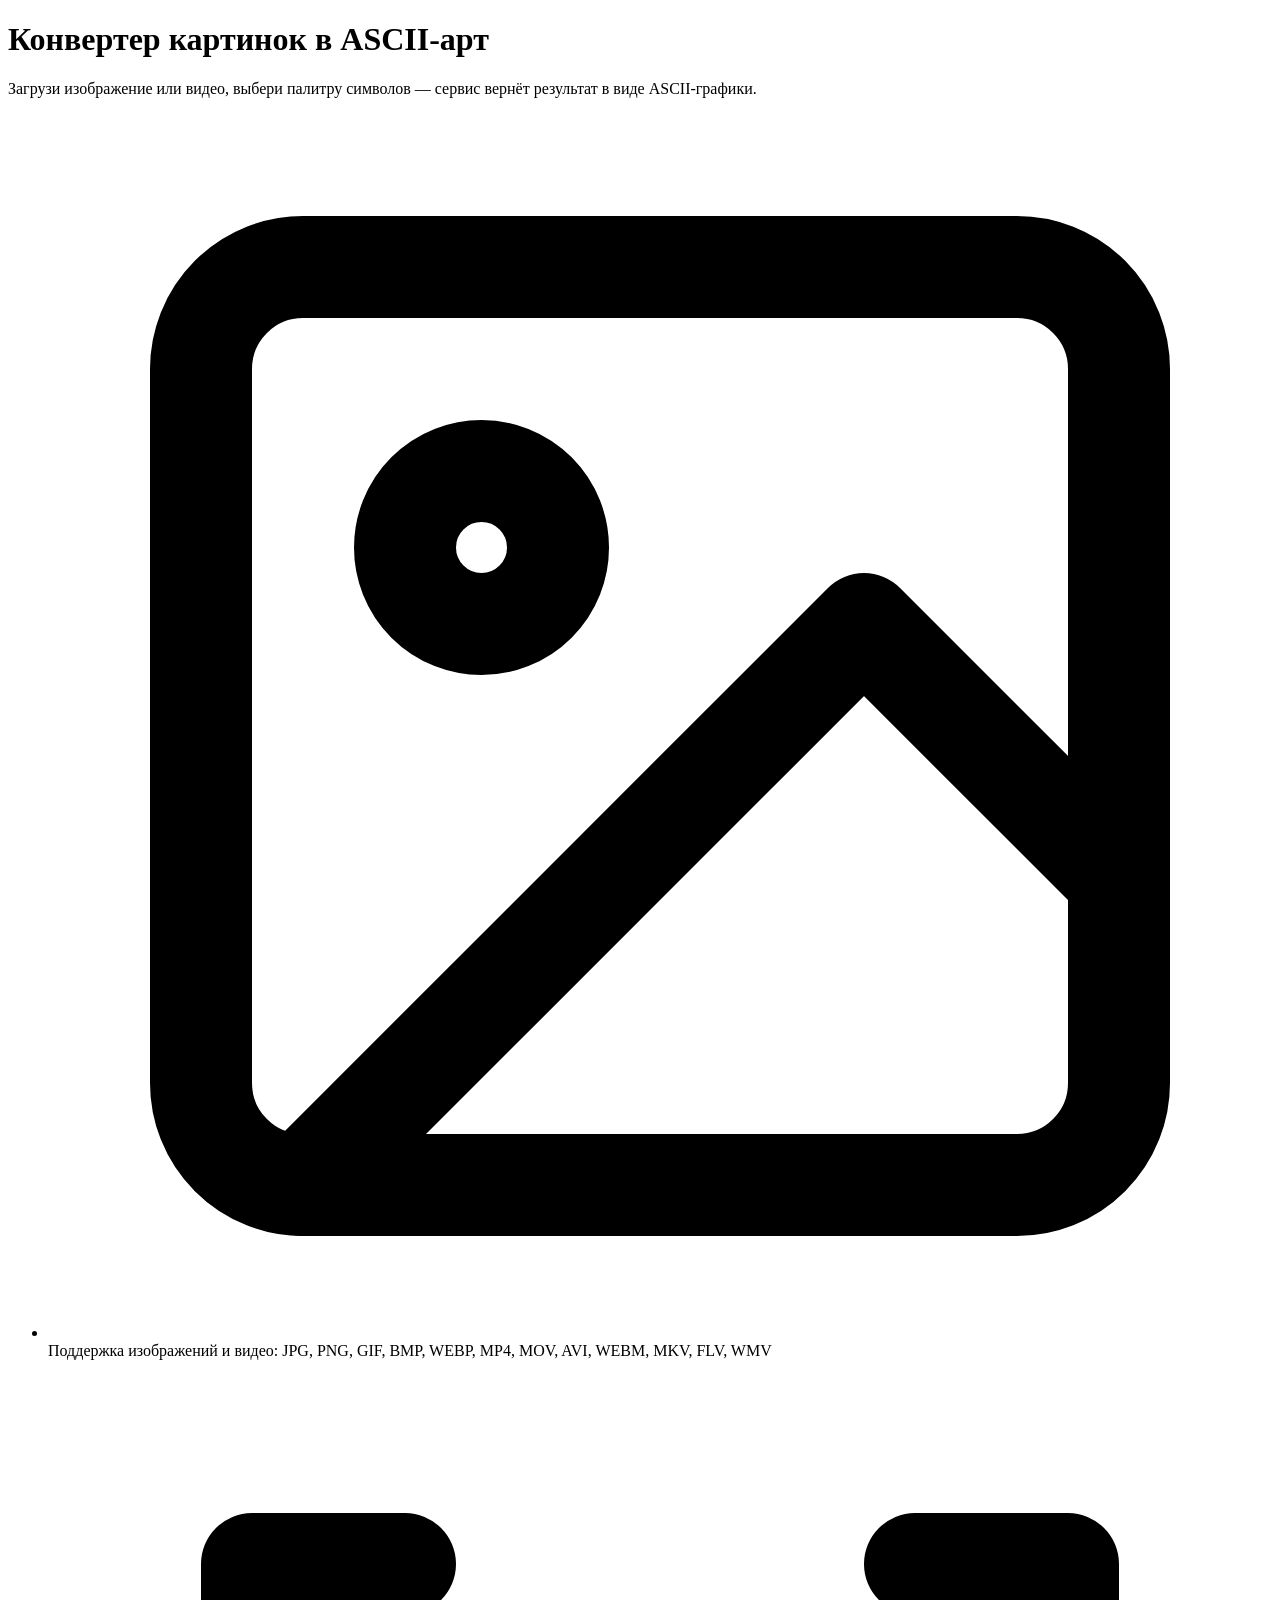
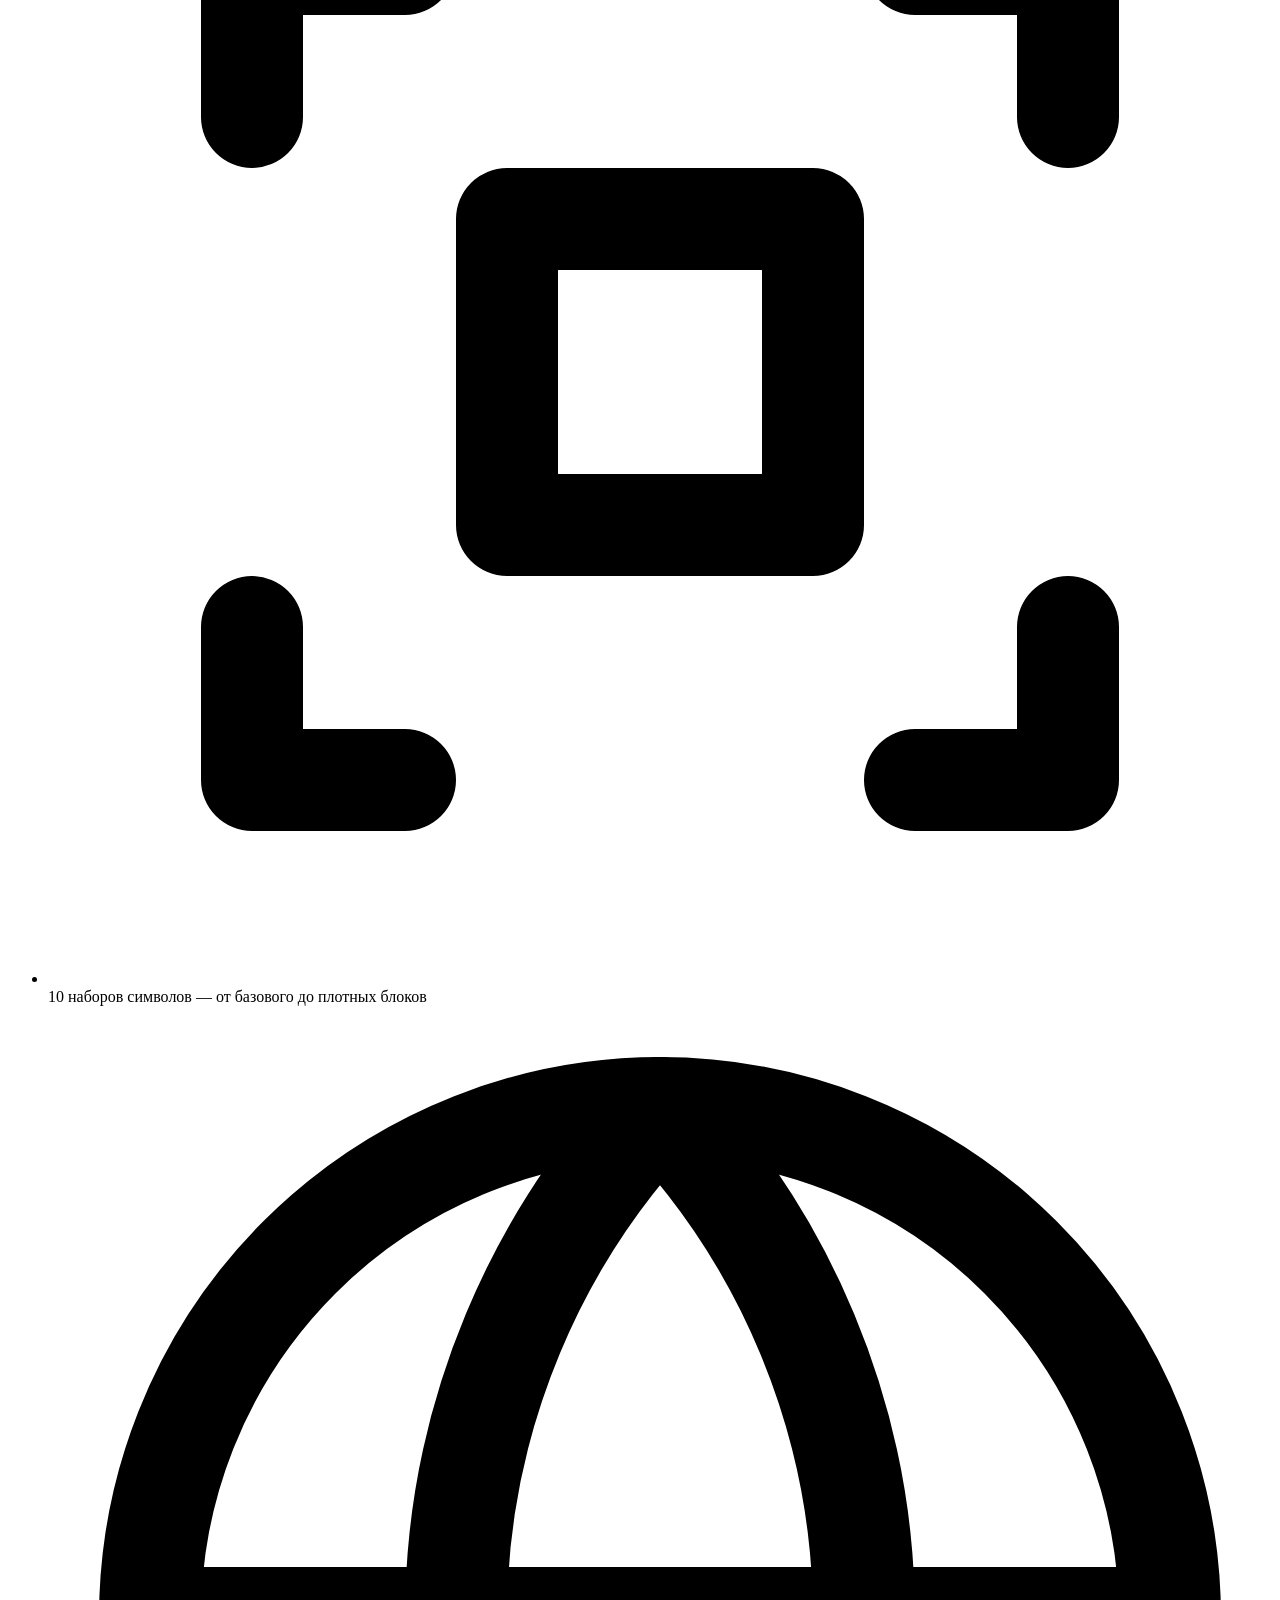
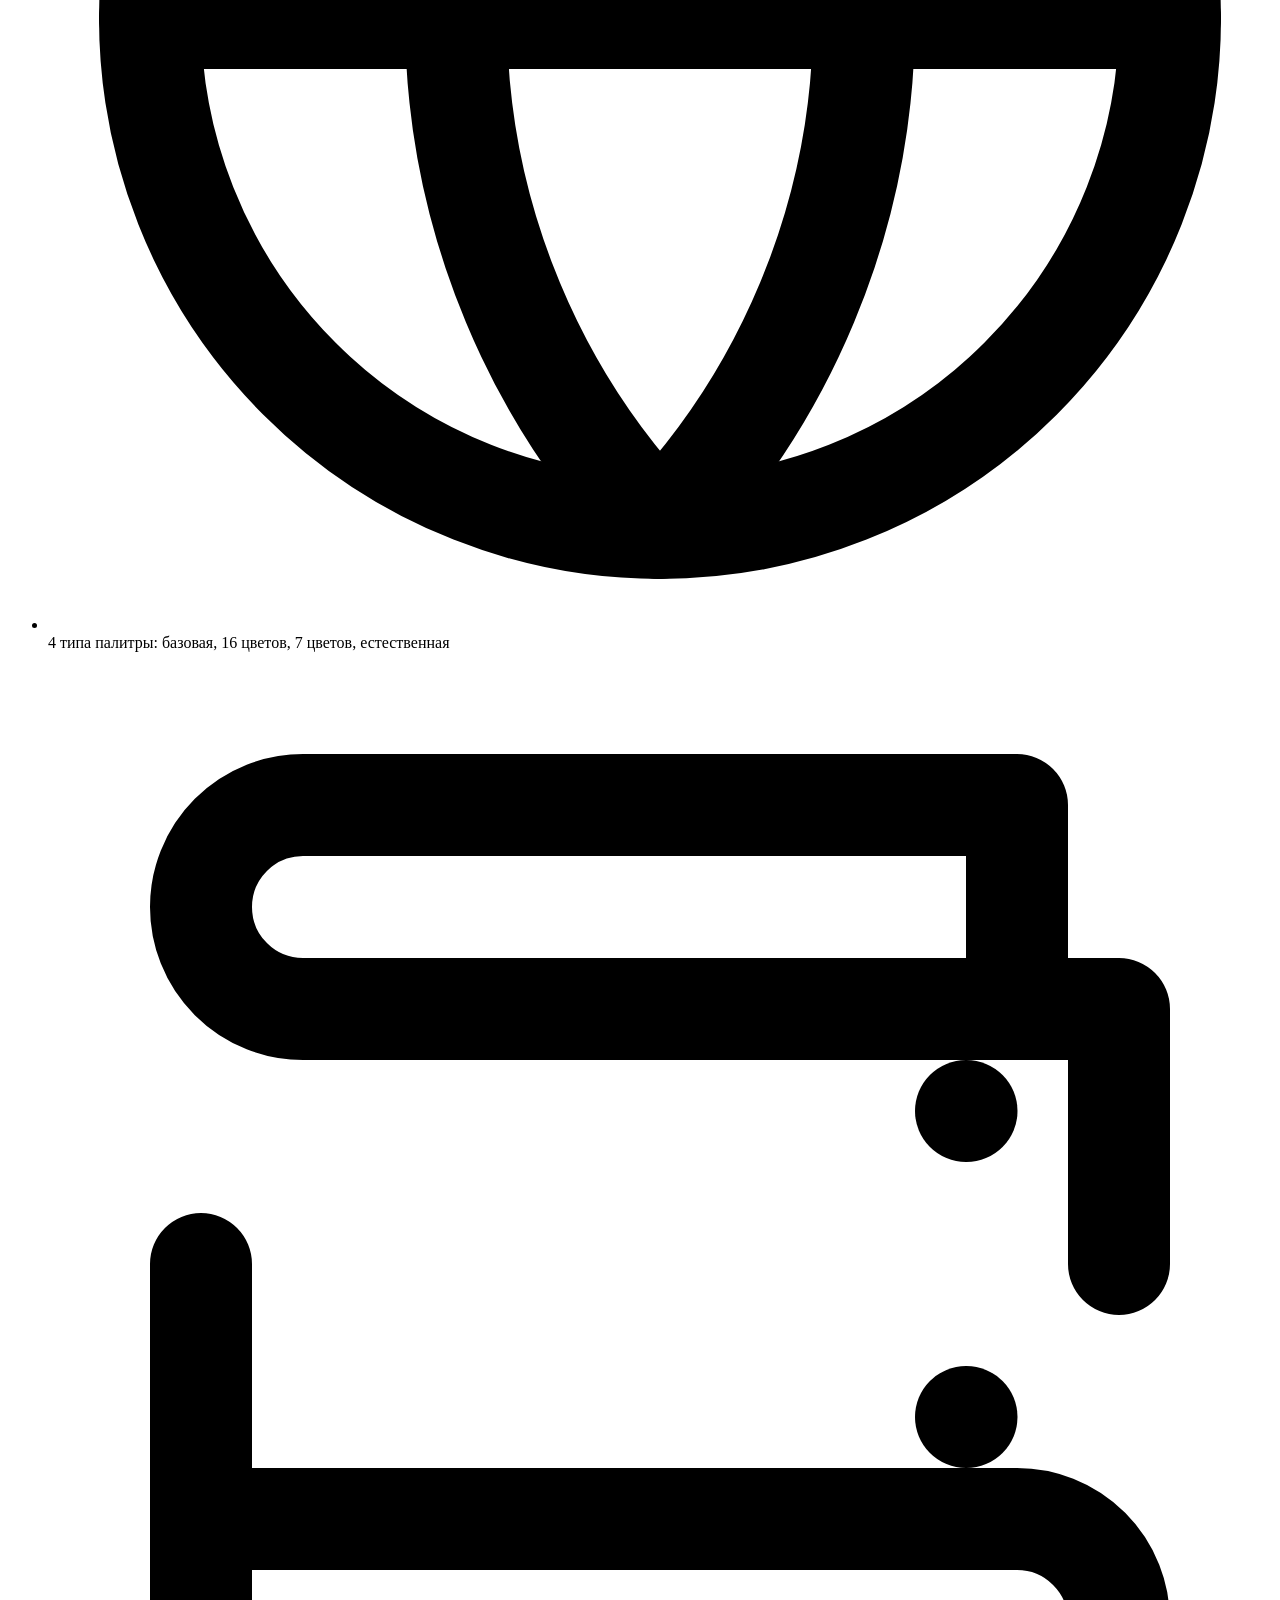
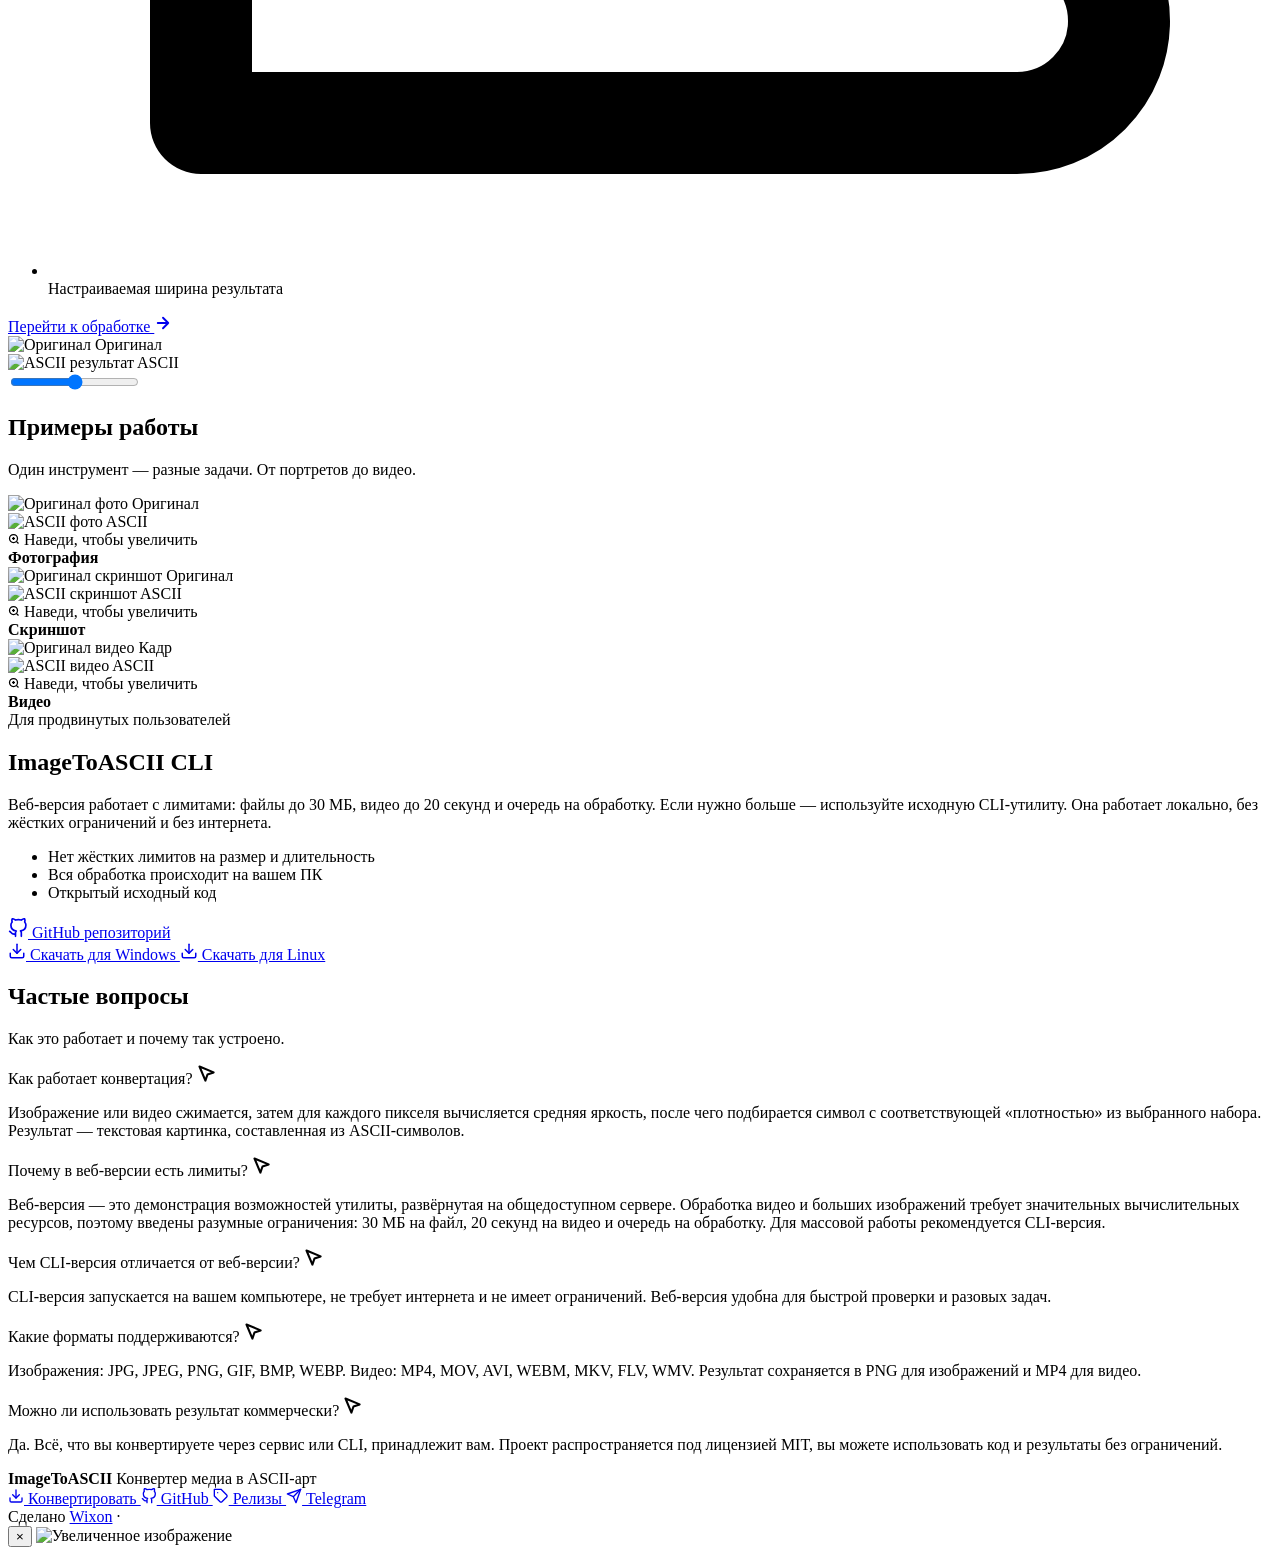
==== commit 30d555c9: "feat: improve UI/UX and enhance SEO metadata - Add SEO meta tags and open graph configuration to con" ====
--- a/ImageToASCII/ImageToASCII.Web/wwwroot/index.html
+++ b/ImageToASCII/ImageToASCII.Web/wwwroot/index.html
@@ -4,9 +4,17 @@
   <meta charset="UTF-8">
   <meta name="viewport" content="width=device-width, initial-scale=1">
   <title>ImageToASCII — Конвертер медиа в ASCII-арт</title>
-  <link rel="icon" href="data:,">
+  <meta name="description" content="Бесплатный онлайн-конвертер изображений и видео в ASCII-арт. Поддержка JPG, PNG, GIF, MP4, MOV и других форматов.">
+
+  <link rel="icon" type="image/svg+xml" href="data:image/svg+xml,%3Csvg xmlns='http://www.w3.org/2000/svg' viewBox='0 0 100 100'%3E%3Ctext y='.9em' font-size='90' font-family='monospace' fill='%23d85a30'%3E%40%3C/text%3E%3C/svg%3E">
+
+  <meta property="og:title" content="ImageToASCII — Конвертер медиа в ASCII-арт">
+  <meta property="og:description" content="Загрузи изображение или видео и получи результат в виде ASCII-графики. Файлы до 30 МБ, видео до 20 сек.">
+  <meta property="og:image" content="/images/og-cover.png">
+  <meta property="og:url" content="https://your-domain.com/">
+  <meta property="og:type" content="website">
+
   <link rel="stylesheet" href="/css/style.css">
-  <base target="_blank">
 </head>
 <body>
 <div class="bg-canvas" id="asciiContainer"></div>
@@ -55,7 +63,7 @@
         </ul>
         <div class="btn-container">
           <a class="btn" href="/media/convert">
-            Перейдти к обработке
+            Перейти к обработке
             <svg class="arrow" width="18" height="18" viewBox="0 0 24 24" fill="none" stroke="currentColor" stroke-width="2.5" stroke-linecap="round" stroke-linejoin="round">
               <path d="M5 12h14M12 5l7 7-7 7"/>
             </svg>
@@ -149,23 +157,23 @@
         <h2>ImageToASCII CLI</h2>
         <p>
           Веб-версия работает с лимитами: файлы до 30 МБ, видео до 20 секунд и очередь на обработку.
-          Если нужно больше — используйте исходную CLI-утилиту. Она работает локально, без жестких ограничений и без интернета.
+          Если нужно больше — используйте исходную CLI-утилиту. Она работает локально, без жёстких ограничений и без интернета.
         </p>
         <ul class="cli-features">
-          <li>Нет жестких лимитов на размер и длительность</li>
+          <li>Нет жёстких лимитов на размер и длительность</li>
           <li>Вся обработка происходит на вашем ПК</li>
           <li>Открытый исходный код</li>
         </ul>
       </div>
       <div class="cli-actions">
-        <a class="btn btn-ghost btn-cli" href="https://github.com/W1xon/ImageToASCII">
+        <a class="btn btn-ghost btn-cli" href="https://github.com/W1xon/ImageToASCII" target="_blank" rel="noopener noreferrer">
           <svg width="20" height="20" viewBox="0 0 24 24" fill="none" stroke="currentColor" stroke-width="2" stroke-linecap="round" stroke-linejoin="round">
             <path d="M9 19c-5 1.5-5-2.5-7-3m14 6v-3.87a3.37 3.37 0 0 0-.94-2.61c3.14-.35 6.44-1.54 6.44-7A5.44 5.44 0 0 0 20 4.77 5.07 5.07 0 0 0 19.91 1S18.73.65 16 2.48a13.38 13.38 0 0 0-7 0C6.27.65 5.09 1 5.09 1A5.07 5.07 0 0 0 5 4.77a5.44 5.44 0 0 0-1.5 3.78c0 5.42 3.3 6.61 6.44 7A3.37 3.37 0 0 0 9 18.13V22"/>
           </svg>
           GitHub репозиторий
         </a>
         <div class="download-group">
-          <a class="btn btn-download-os" href="https://github.com/W1xon/ImageToASCII/releases/latest">
+          <a class="btn btn-download-os" href="https://github.com/W1xon/ImageToASCII/releases/latest" target="_blank" rel="noopener noreferrer">
             <svg width="18" height="18" viewBox="0 0 24 24" fill="none" stroke="currentColor" stroke-width="2" stroke-linecap="round" stroke-linejoin="round">
               <path d="M21 15v4a2 2 0 0 1-2 2H5a2 2 0 0 1-2-2v-4"/>
               <polyline points="7 10 12 15 17 10"/>
@@ -173,7 +181,7 @@
             </svg>
             Скачать для Windows
           </a>
-          <a class="btn btn-download-os" href="https://github.com/W1xon/ImageToASCII/releases/latest">
+          <a class="btn btn-download-os" href="https://github.com/W1xon/ImageToASCII/releases/latest" target="_blank" rel="noopener noreferrer">
             <svg width="18" height="18" viewBox="0 0 24 24" fill="none" stroke="currentColor" stroke-width="2" stroke-linecap="round" stroke-linejoin="round">
               <path d="M21 15v4a2 2 0 0 1-2 2H5a2 2 0 0 1-2-2v-4"/>
               <polyline points="7 10 12 15 17 10"/>
@@ -191,62 +199,72 @@
       <h2>Частые вопросы</h2>
       <p class="section-subtitle">Как это работает и почему так устроено.</p>
     </div>
-    <div class="faq-list">
-      <details class="faq-item">
-        <summary>
-          <span>Как работает конвертация?</span>
-          <svg width="16" height="16" viewBox="0 0 24 24" fill="none" stroke="currentColor" stroke-width="2.5" stroke-linecap="round" stroke-linejoin="round">
-            <polyline points="6 9 12 15 18 9"/>
-          </svg>
-        </summary>
-        <div class="faq-answer">
-          Изображение или видео сжимается, затем для каждого пикселя вычисляется средняя яркость, после чего подбирается символ с соответствующей «плотностью» из выбранного набора. Результат — текстовая картинка, составленная из ASCII-символов.
-        </div>
-      </details>
-      <details class="faq-item">
-        <summary>
-          <span>Почему в веб-версии есть лимиты?</span>
-          <svg width="16" height="16" viewBox="0 0 24 24" fill="none" stroke="currentColor" stroke-width="2.5" stroke-linecap="round" stroke-linejoin="round">
-            <polyline points="6 9 12 15 18 9"/>
-          </svg>
-        </summary>
-        <div class="faq-answer">
-          Веб-версия — это демонстрация возможностей утилиты, развёрнутая на общедоступном сервере. Обработка видео и больших изображений требует значительных вычислительных ресурсов, поэтому введены разумные ограничения: 30 МБ на файл, 20 секунд на видео и очередь на обработку. Для массовой работы рекомендуется CLI-версия.
-        </div>
-      </details>
-      <details class="faq-item">
-        <summary>
-          <span>Чем CLI-версия отличается от веб-версии?</span>
-          <svg width="16" height="16" viewBox="0 0 24 24" fill="none" stroke="currentColor" stroke-width="2.5" stroke-linecap="round" stroke-linejoin="round">
-            <polyline points="6 9 12 15 18 9"/>
-          </svg>
-        </summary>
-        <div class="faq-answer">
-          CLI-версия запускается на вашем компьютере, не требует интернета и не имеет ограничений. Веб-версия удобна для быстрой проверки и разовых задач.
-        </div>
-      </details>
-      <details class="faq-item">
-        <summary>
-          <span>Какие форматы поддерживаются?</span>
-          <svg width="16" height="16" viewBox="0 0 24 24" fill="none" stroke="currentColor" stroke-width="2.5" stroke-linecap="round" stroke-linejoin="round">
-            <polyline points="6 9 12 15 18 9"/>
-          </svg>
-        </summary>
-        <div class="faq-answer">
-          Изображения: JPG, JPEG, PNG, GIF, BMP, WEBP. Видео: MP4, MOV, AVI, WEBM, MKV, FLV, WMV. Результат сохраняется в PNG для изображений и MP4 для видео.
-        </div>
-      </details>
-      <details class="faq-item">
-        <summary>
-          <span>Можно ли использовать результат коммерчески?</span>
-          <svg width="16" height="16" viewBox="0 0 24 24" fill="none" stroke="currentColor" stroke-width="2.5" stroke-linecap="round" stroke-linejoin="round">
-            <polyline points="6 9 12 15 18 9"/>
-          </svg>
-        </summary>
-        <div class="faq-answer">
-          Да. Всё, что вы конвертируете через сервис или CLI, принадлежит вам. Проект распространяется под лицензией MIT, вы можете использовать код и результаты без ограничений.
-        </div>
-      </details>
+    <div class="faq-grid" id="faqGrid">
+      <div class="flip-card" tabindex="0" role="button" aria-expanded="false">
+        <div class="flip-card-inner">
+          <div class="flip-card-front">
+            <span class="flip-card-question">Как работает конвертация?</span>
+            <svg width="20" height="20" viewBox="0 0 24 24" fill="none" stroke="currentColor" stroke-width="2.5" stroke-linecap="round" stroke-linejoin="round">
+              <path d="M3 3l7.07 16.97 2.51-7.39 7.39-2.51L3 3z"/>
+            </svg>
+          </div>
+          <div class="flip-card-back">
+            <p>Изображение или видео сжимается, затем для каждого пикселя вычисляется средняя яркость, после чего подбирается символ с соответствующей «плотностью» из выбранного набора. Результат — текстовая картинка, составленная из ASCII-символов.</p>
+          </div>
+        </div>
+      </div>
+      <div class="flip-card" tabindex="0" role="button" aria-expanded="false">
+        <div class="flip-card-inner">
+          <div class="flip-card-front">
+            <span class="flip-card-question">Почему в веб-версии есть лимиты?</span>
+            <svg width="20" height="20" viewBox="0 0 24 24" fill="none" stroke="currentColor" stroke-width="2.5" stroke-linecap="round" stroke-linejoin="round">
+              <path d="M3 3l7.07 16.97 2.51-7.39 7.39-2.51L3 3z"/>
+            </svg>
+          </div>
+          <div class="flip-card-back">
+            <p>Веб-версия — это демонстрация возможностей утилиты, развёрнутая на общедоступном сервере. Обработка видео и больших изображений требует значительных вычислительных ресурсов, поэтому введены разумные ограничения: 30 МБ на файл, 20 секунд на видео и очередь на обработку. Для массовой работы рекомендуется CLI-версия.</p>
+          </div>
+        </div>
+      </div>
+      <div class="flip-card" tabindex="0" role="button" aria-expanded="false">
+        <div class="flip-card-inner">
+          <div class="flip-card-front">
+            <span class="flip-card-question">Чем CLI-версия отличается от веб-версии?</span>
+            <svg width="20" height="20" viewBox="0 0 24 24" fill="none" stroke="currentColor" stroke-width="2.5" stroke-linecap="round" stroke-linejoin="round">
+              <path d="M3 3l7.07 16.97 2.51-7.39 7.39-2.51L3 3z"/>
+            </svg>
+          </div>
+          <div class="flip-card-back">
+            <p>CLI-версия запускается на вашем компьютере, не требует интернета и не имеет ограничений. Веб-версия удобна для быстрой проверки и разовых задач.</p>
+          </div>
+        </div>
+      </div>
+      <div class="flip-card" tabindex="0" role="button" aria-expanded="false">
+        <div class="flip-card-inner">
+          <div class="flip-card-front">
+            <span class="flip-card-question">Какие форматы поддерживаются?</span>
+            <svg width="20" height="20" viewBox="0 0 24 24" fill="none" stroke="currentColor" stroke-width="2.5" stroke-linecap="round" stroke-linejoin="round">
+              <path d="M3 3l7.07 16.97 2.51-7.39 7.39-2.51L3 3z"/>
+            </svg>
+          </div>
+          <div class="flip-card-back">
+            <p>Изображения: JPG, JPEG, PNG, GIF, BMP, WEBP. Видео: MP4, MOV, AVI, WEBM, MKV, FLV, WMV. Результат сохраняется в PNG для изображений и MP4 для видео.</p>
+          </div>
+        </div>
+      </div>
+      <div class="flip-card" tabindex="0" role="button" aria-expanded="false">
+        <div class="flip-card-inner">
+          <div class="flip-card-front">
+            <span class="flip-card-question">Можно ли использовать результат коммерчески?</span>
+            <svg width="20" height="20" viewBox="0 0 24 24" fill="none" stroke="currentColor" stroke-width="2.5" stroke-linecap="round" stroke-linejoin="round">
+              <path d="M3 3l7.07 16.97 2.51-7.39 7.39-2.51L3 3z"/>
+            </svg>
+          </div>
+          <div class="flip-card-back">
+            <p>Да. Всё, что вы конвертируете через сервис или CLI, принадлежит вам. Проект распространяется под лицензией MIT, вы можете использовать код и результаты без ограничений.</p>
+          </div>
+        </div>
+      </div>
     </div>
   </div>
 
@@ -261,25 +279,33 @@
           <svg width="16" height="16" viewBox="0 0 24 24" fill="none" stroke="currentColor" stroke-width="2" stroke-linecap="round" stroke-linejoin="round"><path d="M21 15v4a2 2 0 0 1-2 2H5a2 2 0 0 1-2-2v-4"/><polyline points="7 10 12 15 17 10"/><line x1="12" y1="15" x2="12" y2="3"/></svg>
           Конвертировать
         </a>
-        <a href="https://github.com/W1xon/ImageToASCII">
+        <a href="https://github.com/W1xon/ImageToASCII" target="_blank" rel="noopener noreferrer">
           <svg width="16" height="16" viewBox="0 0 24 24" fill="none" stroke="currentColor" stroke-width="2" stroke-linecap="round" stroke-linejoin="round"><path d="M9 19c-5 1.5-5-2.5-7-3m14 6v-3.87a3.37 3.37 0 0 0-.94-2.61c3.14-.35 6.44-1.54 6.44-7A5.44 5.44 0 0 0 20 4.77 5.07 5.07 0 0 0 19.91 1S18.73.65 16 2.48a13.38 13.38 0 0 0-7 0C6.27.65 5.09 1 5.09 1A5.07 5.07 0 0 0 5 4.77a5.44 5.44 0 0 0-1.5 3.78c0 5.42 3.3 6.61 6.44 7A3.37 3.37 0 0 0 9 18.13V22"/></svg>
           GitHub
         </a>
-        <a href="https://github.com/W1xon/ImageToASCII/releases">
+        <a href="https://github.com/W1xon/ImageToASCII/releases" target="_blank" rel="noopener noreferrer">
           <svg width="16" height="16" viewBox="0 0 24 24" fill="none" stroke="currentColor" stroke-width="2" stroke-linecap="round" stroke-linejoin="round"><path d="M20.59 13.41l-7.17 7.17a2 2 0 0 1-2.83 0L2 12V2h10l8.59 8.59a2 2 0 0 1 0 2.82z"/><line x1="7" y1="7" x2="7.01" y2="7"/></svg>
           Релизы
         </a>
-        <a href="https://t.me/CoderW0rker">
+        <a href="https://t.me/CoderW0rker" target="_blank" rel="noopener noreferrer">
           <svg width="16" height="16" viewBox="0 0 24 24" fill="none" stroke="currentColor" stroke-width="2" stroke-linecap="round" stroke-linejoin="round"><line x1="22" y1="2" x2="11" y2="13"/><polygon points="22 2 15 22 11 13 2 9 22 2"/></svg>
           Telegram
         </a>
       </div>
       <div class="footer-author">
-        <span>Сделано <a href="https://github.com/W1xon">Wixon</a></span>
+        <span>Сделано <a href="https://github.com/W1xon" target="_blank" rel="noopener noreferrer">Wixon</a></span>
         <span class="footer-sep">·</span>
       </div>
     </div>
   </footer>
+</div>
+
+<div id="imageModal" class="image-modal">
+  <div class="image-modal-backdrop"></div>
+  <div class="image-modal-content">
+    <button class="image-modal-close" aria-label="Закрыть">×</button>
+    <img id="modalImage" src="" alt="Увеличенное изображение">
+  </div>
 </div>
 
 <script>
@@ -293,46 +319,78 @@
 </script>
 <script>
   (function() {
-    const lens = document.createElement('div');
-    lens.className = 'zoom-lens';
-    document.body.appendChild(lens);
-    let activeImg = null;
+    const isTouch = 'ontouchstart' in window || navigator.maxTouchPoints > 0;
+
+    if (!isTouch) {
+      const lens = document.createElement('div');
+      lens.className = 'zoom-lens';
+      document.body.appendChild(lens);
+      let activeImg = null;
+
+      document.querySelectorAll('.example-img-wrap').forEach(wrap => {
+        const img = wrap.querySelector('img');
+        if (!img) return;
+        wrap.addEventListener('mouseenter', () => {
+          activeImg = img;
+          lens.style.display = 'block';
+          lens.style.backgroundImage = `url(${img.src})`;
+        });
+        wrap.addEventListener('mouseleave', () => {
+          activeImg = null;
+          lens.style.display = 'none';
+        });
+        wrap.addEventListener('mousemove', (e) => {
+          if (!activeImg) return;
+          const rect = activeImg.getBoundingClientRect();
+          const x = e.clientX - rect.left;
+          const y = e.clientY - rect.top;
+          if (x < 0 || y < 0 || x > rect.width || y > rect.height) {
+            lens.style.display = 'none'; return;
+          }
+          lens.style.display = 'block';
+          const zoom = 2, lensSize = 150;
+          const ratioX = activeImg.naturalWidth > 0 ? activeImg.naturalWidth / rect.width : 1;
+          const ratioY = activeImg.naturalHeight > 0 ? activeImg.naturalHeight / rect.height : 1;
+          const bgX = -(x * ratioX * zoom - lensSize / 2);
+          const bgY = -(y * ratioY * zoom - lensSize / 2);
+          lens.style.backgroundSize = `${rect.width * ratioX * zoom}px ${rect.height * ratioY * zoom}px`;
+          lens.style.backgroundPosition = `${bgX}px ${bgY}px`;
+          const offset = 20;
+          let left = e.clientX + offset, top = e.clientY + offset;
+          if (left + lensSize > window.innerWidth) left = e.clientX - lensSize - offset;
+          if (top + lensSize > window.innerHeight) top = e.clientY - lensSize - offset;
+          lens.style.left = `${left}px`;
+          lens.style.top = `${top}px`;
+        });
+      });
+      return;
+    }
+
+    const modal = document.getElementById('imageModal');
+    const modalImg = document.getElementById('modalImage');
+    const modalClose = modal.querySelector('.image-modal-close');
+    const backdrop = modal.querySelector('.image-modal-backdrop');
+
+    const closeModal = () => {
+      modal.classList.remove('is-open');
+      document.body.style.overflow = '';
+      modalImg.src = '';
+    };
 
     document.querySelectorAll('.example-img-wrap').forEach(wrap => {
-      const img = wrap.querySelector('img');
-      if (!img) return;
-      wrap.addEventListener('mouseenter', () => {
-        activeImg = img;
-        lens.style.display = 'block';
-        lens.style.backgroundImage = `url(${img.src})`;
+      wrap.addEventListener('click', () => {
+        const img = wrap.querySelector('img');
+        if (!img || !img.src) return;
+        modalImg.src = img.src;
+        modal.classList.add('is-open');
+        document.body.style.overflow = 'hidden';
       });
-      wrap.addEventListener('mouseleave', () => {
-        activeImg = null;
-        lens.style.display = 'none';
-      });
-      wrap.addEventListener('mousemove', (e) => {
-        if (!activeImg) return;
-        const rect = activeImg.getBoundingClientRect();
-        const x = e.clientX - rect.left;
-        const y = e.clientY - rect.top;
-        if (x < 0 || y < 0 || x > rect.width || y > rect.height) {
-          lens.style.display = 'none'; return;
-        }
-        lens.style.display = 'block';
-        const zoom = 2, lensSize = 150;
-        const ratioX = activeImg.naturalWidth > 0 ? activeImg.naturalWidth / rect.width : 1;
-        const ratioY = activeImg.naturalHeight > 0 ? activeImg.naturalHeight / rect.height : 1;
-        const bgX = -(x * ratioX * zoom - lensSize / 2);
-        const bgY = -(y * ratioY * zoom - lensSize / 2);
-        lens.style.backgroundSize = `${rect.width * ratioX * zoom}px ${rect.height * ratioY * zoom}px`;
-        lens.style.backgroundPosition = `${bgX}px ${bgY}px`;
-        const offset = 20;
-        let left = e.clientX + offset, top = e.clientY + offset;
-        if (left + lensSize > window.innerWidth) left = e.clientX - lensSize - offset;
-        if (top + lensSize > window.innerHeight) top = e.clientY - lensSize - offset;
-        lens.style.left = `${left}px`;
-        lens.style.top = `${top}px`;
-      });
+    });
+
+    modalClose.addEventListener('click', closeModal);
+    backdrop.addEventListener('click', closeModal);
+    document.addEventListener('keydown', (e) => {
+      if (e.key === 'Escape' && modal.classList.contains('is-open')) closeModal();
     });
   })();
 </script>
@@ -369,6 +427,23 @@
     document.querySelectorAll('.example-card').forEach(el => revealObserver.observe(el));
   })();
 </script>
+<script>
+  (function() {
+    document.querySelectorAll('.flip-card').forEach(card => {
+      const toggle = () => {
+        const isFlipped = card.classList.toggle('is-flipped');
+        card.setAttribute('aria-expanded', isFlipped ? 'true' : 'false');
+      };
+      card.addEventListener('click', toggle);
+      card.addEventListener('keydown', (e) => {
+        if (e.key === 'Enter' || e.key === ' ') {
+          e.preventDefault();
+          toggle();
+        }
+      });
+    });
+  })();
+</script>
 <script src="/js/ascii-bg.js"></script>
 </body>
-</html>+</html>
